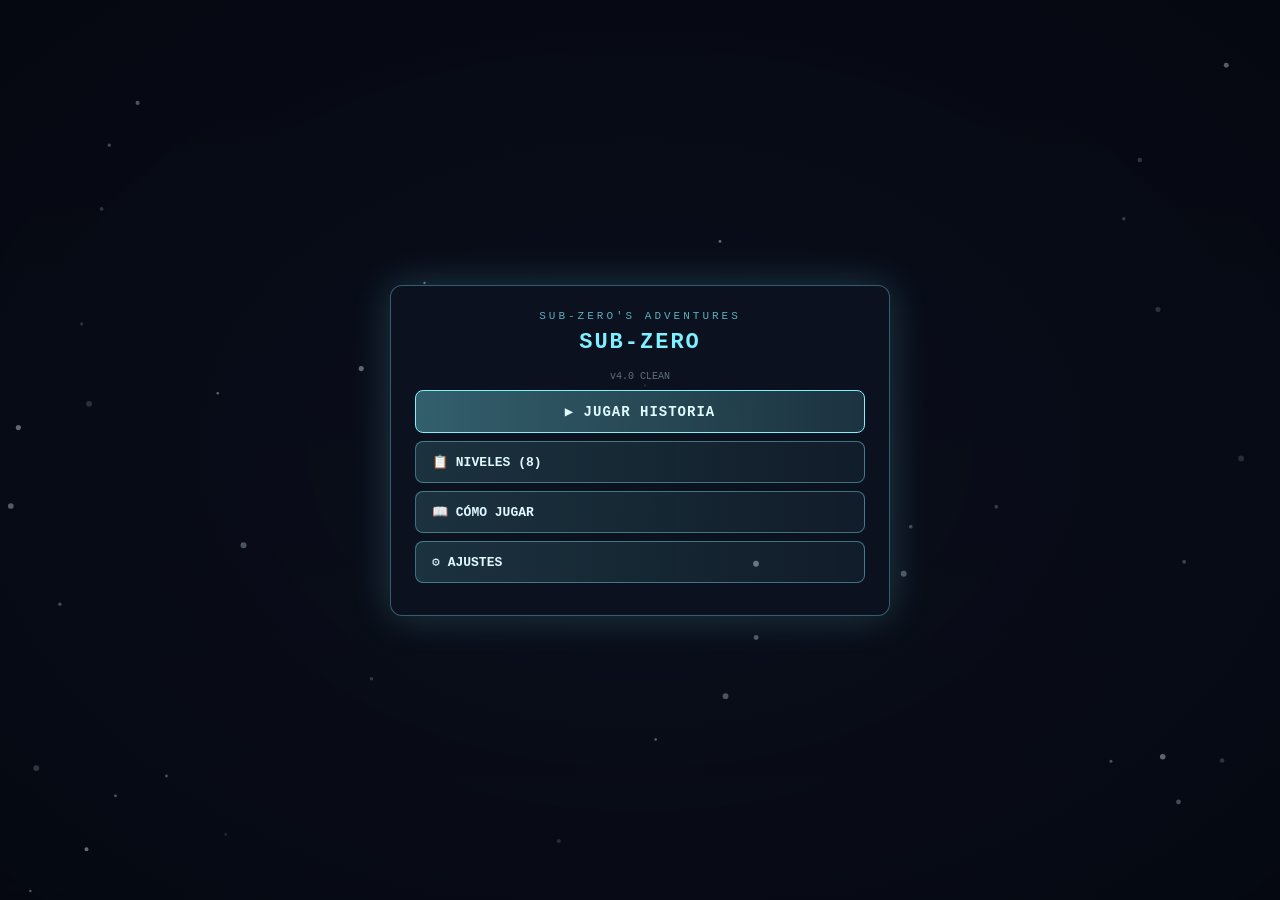
==== subzero_v4.html @ 94a15657 "update" ====
<!DOCTYPE html>
<html lang="es">
<head>
<meta charset="UTF-8">
<meta name="viewport" content="width=device-width, initial-scale=1, maximum-scale=1, user-scalable=no">
<title>Sub-Zero's v4.0 CLEAN</title>
<style>
  * { box-sizing: border-box; margin: 0; padding: 0; -webkit-tap-highlight-color: transparent; }
  html, body { width: 100%; height: 100%; overflow: hidden; background: #0a0e1a; color: #e0fbff; font-family: 'Courier New', monospace; user-select: none; -webkit-user-select: none; touch-action: none; }

  /* === CANVAS DEL JUEGO === */
  #canvas-wrapper { position: fixed; inset: 0; z-index: 1; }
  #gameCanvas { display: block; width: 100%; height: 100%; background: linear-gradient(180deg, #0a1428 0%, #13223f 60%, #1a2a4a 100%); }

  /* === HUD SUPERIOR === */
  #hud { position: fixed; top: 0; left: 0; right: 0; z-index: 10; padding: 8px 12px; background: linear-gradient(180deg, rgba(10,14,26,0.85), rgba(10,14,26,0)); display: none; justify-content: space-between; align-items: center; gap: 10px; font-size: 11px; pointer-events: none; }
  #hud > div { background: rgba(13,19,32,0.7); padding: 5px 10px; border-radius: 6px; border: 1px solid rgba(126,240,255,0.25); }
  #hud-hp { color: #4ecca3; font-weight: 900; }
  #hud-wave { color: #e0fbff; }
  #hud-enemies { color: #ffcc00; }
  #hud-progress { color: #e0fbff; }
  #hud-score { color: #ffd700; font-weight: 900; }
  #btn-pause { position: fixed; top: 8px; right: 8px; z-index: 20; background: rgba(13,19,32,0.85); color: #e0fbff; border: 1px solid rgba(126,240,255,0.4); border-radius: 6px; padding: 6px 12px; font-family: inherit; font-weight: 900; cursor: pointer; display: none; }

  /* === CONTROLES TACTILES === */
  #controls { position: fixed; bottom: 0; left: 0; right: 0; z-index: 10; padding: 10px; display: none; justify-content: space-between; align-items: flex-end; gap: 10px; pointer-events: none; }
  #controls > div { pointer-events: auto; }
  .ps-btn { width: 58px; height: 58px; border-radius: 50%; background: rgba(13,19,32,0.85); border: 2px solid rgba(126,240,255,0.5); color: #e0fbff; font-weight: 900; font-size: 20px; cursor: pointer; touch-action: none; font-family: inherit; }
  .ps-btn:active { background: rgba(126,240,255,0.3); }
  .dpad { display: grid; grid-template-columns: repeat(3, 48px); grid-template-rows: repeat(3, 48px); gap: 4px; }
  .dpad .ps-btn { width: 48px; height: 48px; border-radius: 10px; font-size: 16px; }
  .dpad .ps-btn:nth-child(1) { grid-column: 2; grid-row: 1; }
  .dpad .ps-btn:nth-child(2) { grid-column: 1; grid-row: 2; }
  .dpad .ps-btn:nth-child(3) { grid-column: 3; grid-row: 2; }
  .dpad .ps-btn:nth-child(4) { grid-column: 2; grid-row: 3; }
  .actions { display: grid; grid-template-columns: repeat(2, 58px); gap: 8px; }
  .actions .ps-btn:nth-child(1) { background: rgba(126,240,255,0.25); border-color: #7ef0ff; }
  .actions .ps-btn:nth-child(2) { background: rgba(255,76,76,0.2); border-color: #ff6b6b; }
  .actions .ps-btn:nth-child(3) { background: rgba(126,240,255,0.25); border-color: #7ef0ff; }
  .actions .ps-btn:nth-child(4) { background: rgba(255,215,0,0.2); border-color: #ffd700; }

  /* === STICK ANALOGICO === */
  #analog-base { position: fixed; bottom: 30px; left: 30px; width: 120px; height: 120px; border-radius: 50%; background: rgba(13,19,32,0.5); border: 2px solid rgba(126,240,255,0.3); z-index: 10; display: none; touch-action: none; }
  #analog-stick { position: absolute; top: 50%; left: 50%; width: 56px; height: 56px; border-radius: 50%; background: rgba(126,240,255,0.5); border: 2px solid #7ef0ff; transform: translate(-50%, -50%); pointer-events: none; }
  #analog-base.active { background: rgba(126,240,255,0.2); }

  /* === MENUS OVERLAY === */
  .menu-overlay { position: fixed; inset: 0; z-index: 100; background: radial-gradient(ellipse at center, rgba(10,14,26,0.92), rgba(5,8,16,0.98)); display: none; align-items: center; justify-content: center; padding: 20px; overflow-y: auto; }
  .menu-overlay.active { display: flex; }
  .menu-card { background: rgba(13,19,32,0.92); border: 1px solid rgba(126,240,255,0.35); border-radius: 12px; padding: 24px; max-width: 500px; width: 100%; max-height: 85vh; overflow-y: auto; box-shadow: 0 0 40px rgba(126,240,255,0.2); }
  .menu-card h2 { color: #7ef0ff; font-size: 22px; margin-bottom: 16px; text-align: center; letter-spacing: 2px; }
  .menu-card p, .menu-card li { font-size: 12px; line-height: 1.6; color: #c8d6e5; margin-bottom: 8px; }
  .menu-card ul { padding-left: 20px; margin-bottom: 12px; }
  .btn-premium { display: block; width: 100%; padding: 12px 16px; margin: 8px 0; background: linear-gradient(90deg, rgba(126,240,255,0.15), rgba(126,240,255,0.05)); color: #e0fbff; border: 1px solid rgba(126,240,255,0.4); border-radius: 8px; font-family: inherit; font-weight: 700; font-size: 13px; cursor: pointer; text-align: left; transition: all 0.15s; }
  .btn-premium:hover, .btn-premium:active { background: linear-gradient(90deg, rgba(126,240,255,0.3), rgba(126,240,255,0.1)); border-color: #7ef0ff; box-shadow: 0 0 20px rgba(126,240,255,0.3); }
  .btn-premium.primary { background: linear-gradient(90deg, rgba(126,240,255,0.35), rgba(126,240,255,0.15)); border-color: #7ef0ff; text-align: center; font-size: 14px; letter-spacing: 1px; }
  .btn-premium.danger { background: linear-gradient(90deg, rgba(255,76,76,0.25), rgba(255,76,76,0.1)); border-color: #ff6b6b; color: #ffcccc; text-align: center; }
  .menu-subtitle { text-align: center; color: #7ef0ff; font-size: 11px; letter-spacing: 3px; margin-bottom: 8px; opacity: 0.7; }
  .menu-version { text-align: center; color: rgba(224,251,255,0.4); font-size: 10px; margin-top: 8px; }

  /* === CANVAS DE NIEVE DEL MENU === */
  #menu-snow-canvas { position: absolute; inset: 0; width: 100%; height: 100%; pointer-events: none; opacity: 0.6; }

  /* === GRID DE NIVELES === */
  #level-grid { display: grid; gap: 8px; }

  /* === GAMEOVER === */
  #menu-gameover .menu-card { border-color: rgba(255,76,76,0.5); box-shadow: 0 0 40px rgba(255,76,76,0.3); }
  #menu-gameover h2 { color: #ff4444; font-size: 28px; }
  #gameover-score { color: #7ef0ff; font-size: 16px; text-align: center; margin: 16px 0; }

  /* === VERSION BADGE === */
  #version-badge { position: fixed; bottom: 6px; left: 8px; z-index: 50; color: rgba(126,240,255,0.4); font-size: 10px; pointer-events: none; }

  /* === AJUSTES === */
  .settings-row { display: flex; align-items: center; gap: 10px; margin: 12px 0; }
  .settings-row label { flex: 0 0 120px; color: #e0fbff; font-size: 12px; }
  .settings-row input[type="range"] { flex: 1; }
  .settings-row .val { flex: 0 0 40px; text-align: right; color: #7ef0ff; font-weight: 900; }

  /* === RESPONSIVE === */
  @media (max-width: 480px) {
    .ps-btn { width: 52px; height: 52px; font-size: 18px; }
    .dpad .ps-btn { width: 44px; height: 44px; }
    .actions .ps-btn { width: 52px; height: 52px; }
    #analog-base { width: 100px; height: 100px; }
    #analog-stick { width: 48px; height: 48px; }
    .menu-card { padding: 16px; }
    .menu-card h2 { font-size: 18px; }
  }
</style>
</head>
<body>

<!-- === CANVAS DEL JUEGO === -->
<div id="canvas-wrapper">
  <canvas id="gameCanvas"></canvas>
</div>

<!-- === HUD SUPERIOR === -->
<div id="hud">
  <div>❤ <span id="hud-hp">100</span></div>
  <div>OLEADA <span id="hud-wave">0/3</span></div>
  <div>ENEMIGOS <span id="hud-enemies">0/0</span></div>
  <div>PROGRESO <span id="hud-progress">0%</span></div>
  <div>SCORE <span id="hud-score">0</span></div>
</div>
<button id="btn-pause">⏸ PAUSA</button>

<!-- === CONTROLES TACTILES (botones) === -->
<div id="controls">
  <div class="dpad">
    <button class="ps-btn" id="btn-up">▲</button>
    <button class="ps-btn" id="btn-left">◀</button>
    <button class="ps-btn" id="btn-right">▶</button>
    <button class="ps-btn" id="btn-down">▼</button>
  </div>
  <div class="actions">
    <button class="ps-btn" id="btn-jump">△</button>
    <button class="ps-btn" id="btn-ice">❄</button>
    <button class="ps-btn" id="btn-punch">□</button>
    <button class="ps-btn" id="btn-kick">○</button>
  </div>
</div>

<!-- === STICK ANALOGICO === -->
<div id="analog-base">
  <div id="analog-stick"></div>
</div>

<!-- === VERSION BADGE === -->
<div id="version-badge">v4.0 CLEAN</div>

<!-- ============================================ -->
<!-- === MENUS === -->
<!-- ============================================ -->

<!-- MENU PRINCIPAL -->
<div id="menu-main" class="menu-overlay">
  <canvas id="menu-snow-canvas"></canvas>
  <div class="menu-card">
    <div class="menu-subtitle" id="menu-version">SUB-ZERO'S ADVENTURES</div>
    <h2>SUB-ZERO</h2>
    <div class="menu-version">v<span id="vb-main">4.0</span> CLEAN</div>
    <button class="btn-premium primary" id="btn-play">▶ JUGAR HISTORIA</button>
    <button class="btn-premium" id="btn-levels">📋 NIVELES (<span id="level-count">8</span>)</button>
    <button class="btn-premium" id="btn-how">📖 CÓMO JUGAR</button>
    <button class="btn-premium" id="btn-settings">⚙ AJUSTES</button>
  </div>
</div>

<!-- MENU NIVELES -->
<div id="menu-levels" class="menu-overlay">
  <div class="menu-card">
    <h2>SELECCIONAR NIVEL</h2>
    <div id="level-grid"></div>
    <button class="btn-premium" id="btn-levels-back">← VOLVER</button>
  </div>
</div>

<!-- MENU HISTORIA (antes de empezar nivel) -->
<div id="menu-story" class="menu-overlay">
  <div class="menu-card">
    <h2 id="story-title">—</h2>
    <p id="story-sub" style="color:#7ef0ff; font-style:italic;"></p>
    <p id="story-text" style="margin:16px 0;"></p>
    <p id="story-boss" style="color:#ffd700; font-weight:900;"></p>
    <p id="story-meta" style="font-size:10px; color:rgba(224,251,255,0.5); margin-top:12px;"></p>
    <button class="btn-premium primary" id="btn-start-level">▶ COMENZAR</button>
    <button class="btn-premium" id="btn-story-back">← VOLVER</button>
  </div>
</div>

<!-- MENU PAUSA -->
<div id="menu-pause" class="menu-overlay">
  <div class="menu-card">
    <h2 id="pause-title">PAUSA</h2>
    <button class="btn-premium primary" id="btn-resume">▶ CONTINUAR</button>
    <button class="btn-premium" id="btn-save">💾 GUARDAR</button>
    <button class="btn-premium danger" id="btn-exit">⏏ SALIR AL MENÚ</button>
  </div>
</div>

<!-- MENU GAME OVER -->
<div id="menu-gameover" class="menu-overlay">
  <div class="menu-card">
    <h2>☠ GAME OVER ☠</h2>
    <div id="gameover-score">SCORE FINAL: 0 pts</div>
    <button class="btn-premium primary" id="btn-retry">▶ REINTENTAR NIVEL</button>
    <button class="btn-premium" id="btn-gameover-exit">⏏ SALIR AL MENÚ</button>
  </div>
</div>

<!-- MENU COMO JUGAR -->
<div id="menu-howtoplay" class="menu-overlay">
  <div class="menu-card">
    <h2>CÓMO JUGAR</h2>
    <ul>
      <li><b>Mover:</b> D-pad, stick analógico, o WASD / flechas</li>
      <li><b>Puño:</b> botón □ o tecla J</li>
      <li><b>Patada:</b> botón ○ o tecla K</li>
      <li><b>Saltar:</b> botón △ o Espacio</li>
      <li><b>Hielo:</b> botón ❄ o tecla I — mantén para cargar, suelta y toca un enemigo para apuntar, luego ❄ otra vez para disparar</li>
      <li><b>Apuntar hielo:</b> toca un enemigo en pantalla para bloquear</li>
    </ul>
    <p>Versión <span id="vb-how">4.0</span> CLEAN — Build limpia sin bugs conocidos.</p>
    <button class="btn-premium" id="btn-how-back">← VOLVER</button>
  </div>
</div>

<!-- MENU AJUSTES -->
<div id="menu-settings" class="menu-overlay">
  <div class="menu-card">
    <h2>AJUSTES</h2>
    <div class="settings-row">
      <label>Opacidad controles</label>
      <input type="range" id="opacity-slider" min="20" max="100" step="1" value="85">
      <span class="val" id="opacity-value">85%</span>
    </div>
    <button class="btn-premium" id="btn-settings-back">← VOLVER</button>
  </div>
</div>

<!-- ============================================ -->
<!-- === SCRIPTS === -->
<!-- ============================================ -->
<script>
// ============================================================
// v4.0 CLEAN — Parte 1: config + estado + menus + input básico
// ============================================================

// === CONFIG BASICA (se completa en Parte 2 con Z1) ===
const GAME_VERSION = "4.0";
const GAME_SPEED = 0.4;

// Niveles placeholder (en Parte 2 se inyecta Z1 completo con LEVELS)
const LEVELS = [
  { id:0, name:"🎨 MODO EDICION", isEditor:true, enemyCount:0, enemyTypes:[], worldWidth:3600, boss:"Ninguno", bossTitle:"Modo Seguro", subtitle:"Laboratorio", story:"Ajusta sprites." },
  { id:1, name:"Calles de la Ciudad", subtitle:"El Frio Amanece", boss:"Kano", bossTitle:"Lider del Dragon Negro", story:"Rastreando a Kano.", enemyCount:12, enemyTypes:["thug","thug_gun","ninja"], worldWidth:3200 },
];

// === ESTADO GLOBAL ===
const keys = { left:false, right:false, up:false, down:false };
let currentState = "MENU";   // MENU | STORY | PLAYING | PAUSED | GAMEOVER
let isPaused = false;
let currentLevel = 0;
let gameLoopStarted = false;
let lastFrameTime = 0;
let frameDt = 16;
let ts = 1;

// === NAVEGACION DE MENUS ===
function showMenu(id) {
  document.querySelectorAll('.menu-overlay').forEach(m => m.classList.remove('active'));
  const el = document.getElementById('menu-' + id);
  if (el) el.classList.add('active');
  currentState = 'MENU';
  // Ocultar HUD y controles si estamos en menu
  const hud = document.getElementById('hud');
  const controls = document.getElementById('controls');
  const analog = document.getElementById('analog-base');
  const btnPause = document.getElementById('btn-pause');
  if (hud) hud.style.display = 'none';
  if (controls) controls.style.display = 'none';
  if (analog) analog.style.display = 'none';
  if (btnPause) btnPause.style.display = 'none';
}

function hideAllMenus() {
  document.querySelectorAll('.menu-overlay').forEach(m => m.classList.remove('active'));
}

// === NIEVE DEL MENU ===
let menuSnowRunning = false;
let menuSnowRaf = 0;
let menuSnowParticles = [];

function initWinterMenu() {
  const canvas = document.getElementById('menu-snow-canvas');
  if (!canvas) return;
  const ctx = canvas.getContext('2d');
  function resize() {
    const r = canvas.getBoundingClientRect();
    canvas.width = r.width;
    canvas.height = r.height;
  }
  resize();
  window.addEventListener('resize', resize);
  menuSnowParticles = [];
  for (let i = 0; i < 40; i++) {
    menuSnowParticles.push({
      x: Math.random() * canvas.width,
      y: Math.random() * canvas.height,
      r: 1 + Math.random() * 2,
      speed: 0.3 + Math.random() * 1.2,
      drift: (Math.random() - 0.5) * 0.6,
      opacity: 0.2 + Math.random() * 0.5
    });
  }
  menuSnowRunning = true;
  function loop() {
    if (!menuSnowRunning) return;
    ctx.clearRect(0, 0, canvas.width, canvas.height);
    for (const p of menuSnowParticles) {
      p.y += p.speed;
      p.x += p.drift + Math.sin(p.y * 0.01) * 0.3;
      if (p.y > canvas.height + 10) {
        p.y = -10;
        p.x = Math.random() * canvas.width;
      }
      ctx.globalAlpha = p.opacity;
      ctx.fillStyle = '#e6fbff';
      ctx.beginPath();
      ctx.arc(p.x, p.y, p.r, 0, Math.PI * 2);
      ctx.fill();
    }
    ctx.globalAlpha = 1;
    menuSnowRaf = requestAnimationFrame(loop);
  }
  loop();
}

function stopWinterMenu() {
  menuSnowRunning = false;
  if (menuSnowRaf) cancelAnimationFrame(menuSnowRaf);
}

// === INPUT TECLADO ===
document.addEventListener('keydown', function(e) {
  if (e.key === 'a' || e.key === 'ArrowLeft') keys.left = true;
  if (e.key === 'd' || e.key === 'ArrowRight') keys.right = true;
  if (e.key === 'w' || e.key === 'ArrowUp') keys.up = true;
  if (e.key === 's' || e.key === 'ArrowDown') keys.down = true;
  if (e.code === 'Escape') {
    if (currentState === 'PLAYING' && !isPaused) {
      isPaused = true;
      showMenu('pause');
    } else if (currentState === 'MENU' && isPaused) {
      // no-op
    }
  }
});
document.addEventListener('keyup', function(e) {
  if (e.key === 'a' || e.key === 'ArrowLeft') keys.left = false;
  if (e.key === 'd' || e.key === 'ArrowRight') keys.right = false;
  if (e.key === 'w' || e.key === 'ArrowUp') keys.up = false;
  if (e.key === 's' || e.key === 'ArrowDown') keys.down = false;
});

// === INPUT TACTIL — botones (Pointer Events) ===
function bindActionBtn(id, keyName) {
  const el = document.getElementById(id);
  if (!el) return;
  const down = (e) => { e.preventDefault(); keys[keyName] = true; };
  const up   = (e) => { e.preventDefault(); keys[keyName] = false; };
  el.addEventListener('pointerdown', down);
  el.addEventListener('pointerup', up);
  el.addEventListener('pointercancel', up);
  el.addEventListener('pointerleave', up);
}
bindActionBtn('btn-up', 'up');
bindActionBtn('btn-down', 'down');
bindActionBtn('btn-left', 'left');
bindActionBtn('btn-right', 'right');

// Botones de ataque/salto/hielo — placeholder, se conectan en Parte 2
['btn-punch','btn-kick','btn-jump','btn-ice'].forEach(id => {
  const el = document.getElementById(id);
  if (!el) return;
  el.addEventListener('pointerdown', (e) => {
    e.preventDefault();
    console.log('Action pressed:', id);
  });
});

// === STICK ANALOGICO ===
(function() {
  const base = document.getElementById('analog-base');
  const stick = document.getElementById('analog-stick');
  if (!base || !stick) return;
  let active = false;
  let center = { x: 0, y: 0 };
  const maxDist = 40;

  function getCenter() {
    const r = base.getBoundingClientRect();
    return { x: r.left + r.width / 2, y: r.top + r.height / 2 };
  }
  function setKeysFromVector(v) {
    keys.left = v.x < -0.3;
    keys.right = v.x > 0.3;
    keys.up = v.y < -0.3;
    keys.down = v.y > 0.3;
  }
  function start(e) {
    e.preventDefault();
    active = true;
    base.classList.add('active');
    center = getCenter();
    update(e);
  }
  function update(e) {
    if (!active) return;
    const cx = e.clientX, cy = e.clientY;
    let dx = cx - center.x, dy = cy - center.y;
    const dist = Math.sqrt(dx * dx + dy * dy);
    if (dist > maxDist) {
      const ang = Math.atan2(dy, dx);
      dx = Math.cos(ang) * maxDist;
      dy = Math.sin(ang) * maxDist;
    }
    stick.style.transform = `translate(calc(-50% + ${dx}px), calc(-50% + ${dy}px))`;
    setKeysFromVector({ x: dx / maxDist, y: dy / maxDist });
  }
  function end(e) {
    e.preventDefault();
    active = false;
    base.classList.remove('active');
    stick.style.transform = 'translate(-50%, -50%)';
    setKeysFromVector({ x: 0, y: 0 });
  }
  base.addEventListener('pointerdown', start);
  base.addEventListener('pointermove', update);
  base.addEventListener('pointerup', end);
  base.addEventListener('pointercancel', end);
  base.addEventListener('pointerleave', end);
})();

// === GRID DE NIVELES ===
function buildLevelGrid() {
  const grid = document.getElementById('level-grid');
  if (!grid) return;
  grid.innerHTML = '';
  let displayNum = 1;
  LEVELS.forEach((lvl, i) => {
    if (lvl.isEditor) return;
    const b = document.createElement('button');
    b.className = 'btn-premium';
    b.innerHTML = `<div style="font-weight:800;color:#7ef0ff">${displayNum}. ${lvl.name}</div>
                   <div style="font-size:9px;opacity:0.55;margin-top:3px">${lvl.subtitle} • Jefe: ${lvl.boss}</div>`;
    b.addEventListener('click', () => {
      currentLevel = i;
      const stTitle = document.getElementById('story-title');
      const stSub = document.getElementById('story-sub');
      const stText = document.getElementById('story-text');
      const stBoss = document.getElementById('story-boss');
      if (stTitle) stTitle.textContent = lvl.name;
      if (stSub) stSub.textContent = lvl.subtitle;
      if (stText) stText.textContent = lvl.story;
      if (stBoss) stBoss.textContent = 'JEFE: ' + lvl.boss + ' - ' + lvl.bossTitle;
      showMenu('story');
    });
    grid.appendChild(b);
    displayNum++;
  });
  const countEl = document.getElementById('level-count');
  if (countEl) countEl.textContent = displayNum - 1;
}

// === EVENTOS DE BOTONES DEL MENU ===
document.getElementById('btn-play').addEventListener('click', () => {
  currentLevel = 1;
  showMenu('story');
  const lvl = LEVELS[1];
  const stTitle = document.getElementById('story-title');
  const stSub = document.getElementById('story-sub');
  const stText = document.getElementById('story-text');
  const stBoss = document.getElementById('story-boss');
  if (stTitle) stTitle.textContent = lvl.name;
  if (stSub) stSub.textContent = lvl.subtitle;
  if (stText) stText.textContent = lvl.story;
  if (stBoss) stBoss.textContent = 'JEFE: ' + lvl.boss + ' - ' + lvl.bossTitle;
});
document.getElementById('btn-levels').addEventListener('click', () => { buildLevelGrid(); showMenu('levels'); });
document.getElementById('btn-how').addEventListener('click', () => showMenu('howtoplay'));
document.getElementById('btn-settings').addEventListener('click', () => showMenu('settings'));
document.getElementById('btn-levels-back').addEventListener('click', () => showMenu('main'));
document.getElementById('btn-story-back').addEventListener('click', () => showMenu('main'));
document.getElementById('btn-how-back').addEventListener('click', () => showMenu('main'));
document.getElementById('btn-settings-back').addEventListener('click', () => showMenu('main'));

// COMENZAR nivel (placeholder — en Parte 2 arranca el loop)
document.getElementById('btn-start-level').addEventListener('click', () => {
  hideAllMenus();
  currentState = 'PLAYING';
  isPaused = false;
  document.getElementById('hud').style.display = 'flex';
  document.getElementById('controls').style.display = 'flex';
  document.getElementById('analog-base').style.display = 'block';
  document.getElementById('btn-pause').style.display = 'block';
  console.log('PLAYING — nivel', currentLevel);
});

// PAUSA
document.getElementById('btn-pause').addEventListener('click', () => {
  if (currentState === 'PLAYING' && !isPaused) {
    isPaused = true;
    showMenu('pause');
    currentState = 'PAUSED';
  }
});
document.getElementById('btn-resume').addEventListener('click', () => {
  hideAllMenus();
  isPaused = false;
  currentState = 'PLAYING';
  document.getElementById('hud').style.display = 'flex';
  document.getElementById('controls').style.display = 'flex';
  document.getElementById('analog-base').style.display = 'block';
  document.getElementById('btn-pause').style.display = 'block';
});
document.getElementById('btn-exit').addEventListener('click', () => {
  showMenu('main');
  isPaused = false;
});
document.getElementById('btn-save').addEventListener('click', () => {
  alert('Guardado (placeholder)');
});

// GAME OVER
document.getElementById('btn-retry').addEventListener('click', () => {
  hideAllMenus();
  currentState = 'PLAYING';
  isPaused = false;
  document.getElementById('hud').style.display = 'flex';
  document.getElementById('controls').style.display = 'flex';
  document.getElementById('analog-base').style.display = 'block';
  document.getElementById('btn-pause').style.display = 'block';
});
document.getElementById('btn-gameover-exit').addEventListener('click', () => {
  showMenu('main');
});

// === OPACIDAD DE CONTROLES ===
const opacitySlider = document.getElementById('opacity-slider');
const opacityValue = document.getElementById('opacity-value');
if (opacitySlider) {
  opacitySlider.addEventListener('input', (e) => {
    const v = parseInt(e.target.value);
    if (opacityValue) opacityValue.textContent = v + '%';
    const opacity = v / 100;
    const controls = document.getElementById('controls');
    const analog = document.getElementById('analog-base');
    if (controls) controls.style.opacity = opacity;
    if (analog) analog.style.opacity = opacity;
    try { localStorage.setItem('sz_controls_opacity', v); } catch (e) {}
  });
}
// Cargar opacidad guardada
try {
  const saved = localStorage.getItem('sz_controls_opacity');
  if (saved && opacitySlider) {
    opacitySlider.value = saved;
    opacitySlider.dispatchEvent(new Event('input'));
  }
} catch (e) {}

// === ARRANQUE ===
document.addEventListener('DOMContentLoaded', () => {
  // Version badges
  ['vb-main', 'vb-how'].forEach(id => {
    const el = document.getElementById(id);
    if (el) el.textContent = GAME_VERSION;
  });
  const badge = document.getElementById('version-badge');
  if (badge) badge.textContent = 'v' + GAME_VERSION + ' CLEAN';
  document.title = "Sub-Zero's v" + GAME_VERSION;
  showMenu('main');
  initWinterMenu();
});
</script>

<!-- === MARCADOR: GAME CORE (se inyecta en Parte 2) === -->
<!-- TODO: Z1 completa (SPRITE_CONFIG, ENEMY_SPRITE_CONFIG, ENEMY_CONFIGS, BOSS_CONFIGS, cityBgImg) -->
<!-- TODO: loop con delta time, render, fisicas, input de combate -->
<!-- TODO: enemigos, waves, jefe, crates, pickups -->
<!-- TODO: spritesheets, efectos, Game Over logic -->

</body>
</html>
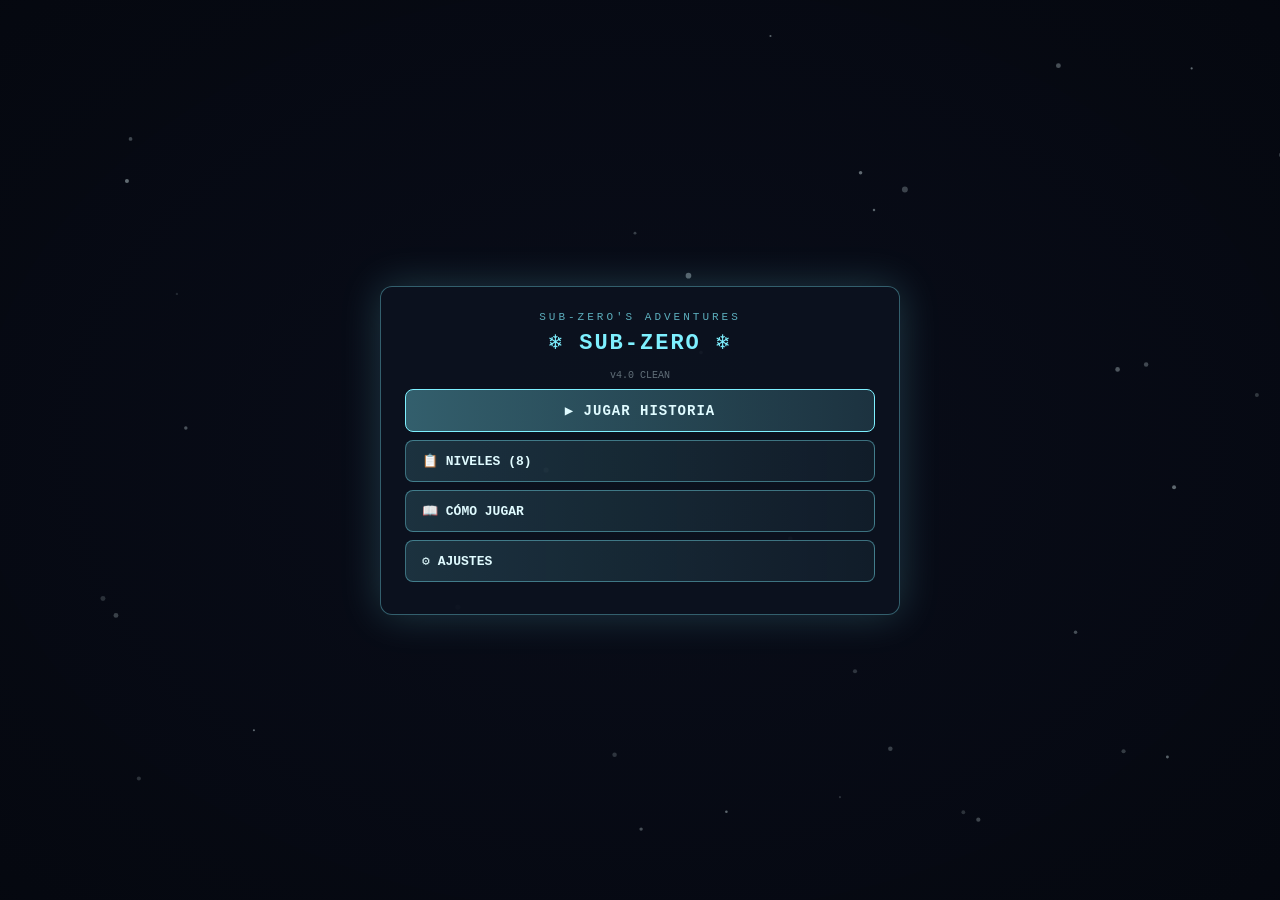
==== commit bfdc41ac: "update subzero_v4.html" ====
--- a/subzero_v4.html
+++ b/subzero_v4.html
@@ -3,577 +3,525 @@
 <head>
 <meta charset="UTF-8">
 <meta name="viewport" content="width=device-width, initial-scale=1, maximum-scale=1, user-scalable=no">
-<title>Sub-Zero's v4.0 CLEAN</title>
+<title>Sub-Zero's v4.0</title>
 <style>
-  * { box-sizing: border-box; margin: 0; padding: 0; -webkit-tap-highlight-color: transparent; }
-  html, body { width: 100%; height: 100%; overflow: hidden; background: #0a0e1a; color: #e0fbff; font-family: 'Courier New', monospace; user-select: none; -webkit-user-select: none; touch-action: none; }
-
-  /* === CANVAS DEL JUEGO === */
-  #canvas-wrapper { position: fixed; inset: 0; z-index: 1; }
-  #gameCanvas { display: block; width: 100%; height: 100%; background: linear-gradient(180deg, #0a1428 0%, #13223f 60%, #1a2a4a 100%); }
-
-  /* === HUD SUPERIOR === */
-  #hud { position: fixed; top: 0; left: 0; right: 0; z-index: 10; padding: 8px 12px; background: linear-gradient(180deg, rgba(10,14,26,0.85), rgba(10,14,26,0)); display: none; justify-content: space-between; align-items: center; gap: 10px; font-size: 11px; pointer-events: none; }
-  #hud > div { background: rgba(13,19,32,0.7); padding: 5px 10px; border-radius: 6px; border: 1px solid rgba(126,240,255,0.25); }
-  #hud-hp { color: #4ecca3; font-weight: 900; }
-  #hud-wave { color: #e0fbff; }
-  #hud-enemies { color: #ffcc00; }
-  #hud-progress { color: #e0fbff; }
-  #hud-score { color: #ffd700; font-weight: 900; }
-  #btn-pause { position: fixed; top: 8px; right: 8px; z-index: 20; background: rgba(13,19,32,0.85); color: #e0fbff; border: 1px solid rgba(126,240,255,0.4); border-radius: 6px; padding: 6px 12px; font-family: inherit; font-weight: 900; cursor: pointer; display: none; }
-
-  /* === CONTROLES TACTILES === */
-  #controls { position: fixed; bottom: 0; left: 0; right: 0; z-index: 10; padding: 10px; display: none; justify-content: space-between; align-items: flex-end; gap: 10px; pointer-events: none; }
-  #controls > div { pointer-events: auto; }
-  .ps-btn { width: 58px; height: 58px; border-radius: 50%; background: rgba(13,19,32,0.85); border: 2px solid rgba(126,240,255,0.5); color: #e0fbff; font-weight: 900; font-size: 20px; cursor: pointer; touch-action: none; font-family: inherit; }
-  .ps-btn:active { background: rgba(126,240,255,0.3); }
-  .dpad { display: grid; grid-template-columns: repeat(3, 48px); grid-template-rows: repeat(3, 48px); gap: 4px; }
-  .dpad .ps-btn { width: 48px; height: 48px; border-radius: 10px; font-size: 16px; }
-  .dpad .ps-btn:nth-child(1) { grid-column: 2; grid-row: 1; }
-  .dpad .ps-btn:nth-child(2) { grid-column: 1; grid-row: 2; }
-  .dpad .ps-btn:nth-child(3) { grid-column: 3; grid-row: 2; }
-  .dpad .ps-btn:nth-child(4) { grid-column: 2; grid-row: 3; }
-  .actions { display: grid; grid-template-columns: repeat(2, 58px); gap: 8px; }
-  .actions .ps-btn:nth-child(1) { background: rgba(126,240,255,0.25); border-color: #7ef0ff; }
-  .actions .ps-btn:nth-child(2) { background: rgba(255,76,76,0.2); border-color: #ff6b6b; }
-  .actions .ps-btn:nth-child(3) { background: rgba(126,240,255,0.25); border-color: #7ef0ff; }
-  .actions .ps-btn:nth-child(4) { background: rgba(255,215,0,0.2); border-color: #ffd700; }
-
-  /* === STICK ANALOGICO === */
-  #analog-base { position: fixed; bottom: 30px; left: 30px; width: 120px; height: 120px; border-radius: 50%; background: rgba(13,19,32,0.5); border: 2px solid rgba(126,240,255,0.3); z-index: 10; display: none; touch-action: none; }
-  #analog-stick { position: absolute; top: 50%; left: 50%; width: 56px; height: 56px; border-radius: 50%; background: rgba(126,240,255,0.5); border: 2px solid #7ef0ff; transform: translate(-50%, -50%); pointer-events: none; }
-  #analog-base.active { background: rgba(126,240,255,0.2); }
-
-  /* === MENUS OVERLAY === */
-  .menu-overlay { position: fixed; inset: 0; z-index: 100; background: radial-gradient(ellipse at center, rgba(10,14,26,0.92), rgba(5,8,16,0.98)); display: none; align-items: center; justify-content: center; padding: 20px; overflow-y: auto; }
-  .menu-overlay.active { display: flex; }
-  .menu-card { background: rgba(13,19,32,0.92); border: 1px solid rgba(126,240,255,0.35); border-radius: 12px; padding: 24px; max-width: 500px; width: 100%; max-height: 85vh; overflow-y: auto; box-shadow: 0 0 40px rgba(126,240,255,0.2); }
-  .menu-card h2 { color: #7ef0ff; font-size: 22px; margin-bottom: 16px; text-align: center; letter-spacing: 2px; }
-  .menu-card p, .menu-card li { font-size: 12px; line-height: 1.6; color: #c8d6e5; margin-bottom: 8px; }
-  .menu-card ul { padding-left: 20px; margin-bottom: 12px; }
-  .btn-premium { display: block; width: 100%; padding: 12px 16px; margin: 8px 0; background: linear-gradient(90deg, rgba(126,240,255,0.15), rgba(126,240,255,0.05)); color: #e0fbff; border: 1px solid rgba(126,240,255,0.4); border-radius: 8px; font-family: inherit; font-weight: 700; font-size: 13px; cursor: pointer; text-align: left; transition: all 0.15s; }
-  .btn-premium:hover, .btn-premium:active { background: linear-gradient(90deg, rgba(126,240,255,0.3), rgba(126,240,255,0.1)); border-color: #7ef0ff; box-shadow: 0 0 20px rgba(126,240,255,0.3); }
-  .btn-premium.primary { background: linear-gradient(90deg, rgba(126,240,255,0.35), rgba(126,240,255,0.15)); border-color: #7ef0ff; text-align: center; font-size: 14px; letter-spacing: 1px; }
-  .btn-premium.danger { background: linear-gradient(90deg, rgba(255,76,76,0.25), rgba(255,76,76,0.1)); border-color: #ff6b6b; color: #ffcccc; text-align: center; }
-  .menu-subtitle { text-align: center; color: #7ef0ff; font-size: 11px; letter-spacing: 3px; margin-bottom: 8px; opacity: 0.7; }
-  .menu-version { text-align: center; color: rgba(224,251,255,0.4); font-size: 10px; margin-top: 8px; }
-
-  /* === CANVAS DE NIEVE DEL MENU === */
-  #menu-snow-canvas { position: absolute; inset: 0; width: 100%; height: 100%; pointer-events: none; opacity: 0.6; }
-
-  /* === GRID DE NIVELES === */
-  #level-grid { display: grid; gap: 8px; }
-
-  /* === GAMEOVER === */
-  #menu-gameover .menu-card { border-color: rgba(255,76,76,0.5); box-shadow: 0 0 40px rgba(255,76,76,0.3); }
-  #menu-gameover h2 { color: #ff4444; font-size: 28px; }
-  #gameover-score { color: #7ef0ff; font-size: 16px; text-align: center; margin: 16px 0; }
-
-  /* === VERSION BADGE === */
-  #version-badge { position: fixed; bottom: 6px; left: 8px; z-index: 50; color: rgba(126,240,255,0.4); font-size: 10px; pointer-events: none; }
-
-  /* === AJUSTES === */
-  .settings-row { display: flex; align-items: center; gap: 10px; margin: 12px 0; }
-  .settings-row label { flex: 0 0 120px; color: #e0fbff; font-size: 12px; }
-  .settings-row input[type="range"] { flex: 1; }
-  .settings-row .val { flex: 0 0 40px; text-align: right; color: #7ef0ff; font-weight: 900; }
-
-  /* === RESPONSIVE === */
-  @media (max-width: 480px) {
-    .ps-btn { width: 52px; height: 52px; font-size: 18px; }
-    .dpad .ps-btn { width: 44px; height: 44px; }
-    .actions .ps-btn { width: 52px; height: 52px; }
-    #analog-base { width: 100px; height: 100px; }
-    #analog-stick { width: 48px; height: 48px; }
-    .menu-card { padding: 16px; }
-    .menu-card h2 { font-size: 18px; }
-  }
+*{box-sizing:border-box;margin:0;padding:0;-webkit-tap-highlight-color:transparent}
+html,body{width:100%;height:100%;overflow:hidden;background:#0a0e1a;color:#e0fbff;font-family:'Courier New',monospace;user-select:none;-webkit-user-select:none;touch-action:none}
+#canvas-wrapper{position:fixed;inset:0;z-index:1}
+#gameCanvas{display:block;width:100%;height:100%}
+#hud{position:fixed;top:0;left:0;right:0;z-index:10;padding:8px 12px;background:linear-gradient(180deg,rgba(10,14,26,.85),rgba(10,14,26,0));display:none;justify-content:space-between;align-items:center;gap:8px;font-size:11px;pointer-events:none}
+#hud>div{background:rgba(13,19,32,.7);padding:5px 10px;border-radius:6px;border:1px solid rgba(126,240,255,.25)}
+#hud-hp{color:#4ecca3;font-weight:900}#hud-enemies{color:#ffcc00}#hud-score{color:#ffd700;font-weight:900}
+#btn-pause{position:fixed;top:8px;right:8px;z-index:20;background:rgba(13,19,32,.85);color:#e0fbff;border:1px solid rgba(126,240,255,.4);border-radius:6px;padding:6px 12px;font-family:inherit;font-weight:900;cursor:pointer;display:none}
+/* === CONTROLES ESTILO ORIGINAL (circulares PS) === */
+#controls{position:fixed;inset:0;z-index:10;display:none;pointer-events:none}
+.ps-btn{position:absolute;pointer-events:auto;width:86px;height:86px;border-radius:50%;background:radial-gradient(circle at 35% 30%,rgba(72,80,98,.88),rgba(26,30,42,.92));border:1px solid rgba(255,255,255,.14);box-shadow:0 4px 14px rgba(0,0,0,.55),inset 0 2px 6px rgba(255,255,255,.07);font-family:inherit;font-size:30px;font-weight:700;cursor:pointer;touch-action:none}
+.ps-btn:active{filter:brightness(1.5)}
+#btn-ice{right:14%;top:28%;color:#4ecca3}
+#btn-punch{right:25%;top:47%;color:#ff6bd6}
+#btn-kick{right:5%;top:47%;color:#ff6b6b}
+#btn-jump{right:14%;top:66%;color:#7ef0ff}
+#analog-base{position:absolute;left:26px;bottom:26px;width:120px;height:120px;border-radius:50%;background:radial-gradient(circle at 40% 35%,rgba(60,68,86,.8),rgba(18,22,32,.9));border:1px solid rgba(255,255,255,.1);pointer-events:auto;touch-action:none}
+#analog-stick{position:absolute;top:50%;left:50%;width:56px;height:56px;border-radius:50%;background:radial-gradient(circle at 40% 35%,#3d8fa3,#1f5f70);border:2px solid #7ef0ff;transform:translate(-50%,-50%);pointer-events:none}
+/* === MENUS === */
+.menu-overlay{position:fixed;inset:0;z-index:100;background:radial-gradient(ellipse at center,rgba(10,14,26,.93),rgba(5,8,16,.98));display:none;align-items:center;justify-content:center;padding:20px;overflow-y:auto}
+.menu-overlay.active{display:flex}
+.menu-card{position:relative;background:rgba(13,19,32,.92);border:1px solid rgba(126,240,255,.35);border-radius:12px;padding:24px;max-width:520px;width:100%;max-height:85vh;overflow-y:auto;box-shadow:0 0 40px rgba(126,240,255,.2)}
+.menu-card h2{color:#7ef0ff;font-size:22px;margin-bottom:14px;text-align:center;letter-spacing:2px}
+.menu-card p,.menu-card li{font-size:12px;line-height:1.6;color:#c8d6e5;margin-bottom:8px}
+.menu-card ul{padding-left:20px;margin-bottom:12px}
+.btn-premium{display:block;width:100%;padding:12px 16px;margin:8px 0;background:linear-gradient(90deg,rgba(126,240,255,.15),rgba(126,240,255,.05));color:#e0fbff;border:1px solid rgba(126,240,255,.4);border-radius:8px;font-family:inherit;font-weight:700;font-size:13px;cursor:pointer;text-align:left}
+.btn-premium:active{background:rgba(126,240,255,.3);border-color:#7ef0ff}
+.btn-premium.primary{background:linear-gradient(90deg,rgba(126,240,255,.35),rgba(126,240,255,.15));border-color:#7ef0ff;text-align:center;font-size:14px;letter-spacing:1px}
+.btn-premium.danger{background:linear-gradient(90deg,rgba(255,76,76,.25),rgba(255,76,76,.1));border-color:#ff6b6b;color:#ffcccc;text-align:center}
+.menu-subtitle{text-align:center;color:#7ef0ff;font-size:11px;letter-spacing:3px;margin-bottom:6px;opacity:.7}
+.menu-version{text-align:center;color:rgba(224,251,255,.4);font-size:10px;margin-top:8px}
+#menu-snow-canvas{position:absolute;inset:0;width:100%;height:100%;pointer-events:none;opacity:.6}
+#level-grid{display:grid;gap:8px}
+#menu-gameover .menu-card{border-color:rgba(255,76,76,.5);box-shadow:0 0 40px rgba(255,76,76,.3)}
+#menu-gameover h2{color:#ff4444;font-size:26px}
+#menu-victory .menu-card{border-color:rgba(255,215,0,.5);box-shadow:0 0 40px rgba(255,215,0,.3)}
+#menu-victory h2{color:#ffd700;font-size:26px}
+#gameover-score,#victory-score{color:#7ef0ff;font-size:15px;text-align:center;margin:14px 0}
+.settings-row{display:flex;align-items:center;gap:10px;margin:12px 0}
+.settings-row label{flex:0 0 120px;font-size:12px}
+.settings-row input[type=range]{flex:1}
+.settings-row .val{flex:0 0 44px;text-align:right;color:#7ef0ff;font-weight:900}
+@media(max-width:480px){.ps-btn{width:70px;height:70px;font-size:24px}#analog-base{width:104px;height:104px}#analog-stick{width:48px;height:48px}.menu-card{padding:16px}.menu-card h2{font-size:18px}}
 </style>
 </head>
 <body>
-
-<!-- === CANVAS DEL JUEGO === -->
-<div id="canvas-wrapper">
-  <canvas id="gameCanvas"></canvas>
-</div>
-
-<!-- === HUD SUPERIOR === -->
+<div id="canvas-wrapper"><canvas id="gameCanvas"></canvas></div>
 <div id="hud">
   <div>❤ <span id="hud-hp">100</span></div>
+  <div>NIVEL <span id="hud-level">1/8</span></div>
   <div>OLEADA <span id="hud-wave">0/3</span></div>
   <div>ENEMIGOS <span id="hud-enemies">0/0</span></div>
-  <div>PROGRESO <span id="hud-progress">0%</span></div>
   <div>SCORE <span id="hud-score">0</span></div>
 </div>
 <button id="btn-pause">⏸ PAUSA</button>
-
-<!-- === CONTROLES TACTILES (botones) === -->
 <div id="controls">
-  <div class="dpad">
-    <button class="ps-btn" id="btn-up">▲</button>
-    <button class="ps-btn" id="btn-left">◀</button>
-    <button class="ps-btn" id="btn-right">▶</button>
-    <button class="ps-btn" id="btn-down">▼</button>
-  </div>
-  <div class="actions">
-    <button class="ps-btn" id="btn-jump">△</button>
-    <button class="ps-btn" id="btn-ice">❄</button>
-    <button class="ps-btn" id="btn-punch">□</button>
-    <button class="ps-btn" id="btn-kick">○</button>
-  </div>
+  <div id="analog-base"><div id="analog-stick"></div></div>
+  <button class="ps-btn" id="btn-ice">△</button>
+  <button class="ps-btn" id="btn-punch">□</button>
+  <button class="ps-btn" id="btn-kick">○</button>
+  <button class="ps-btn" id="btn-jump">✕</button>
 </div>
 
-<!-- === STICK ANALOGICO === -->
-<div id="analog-base">
-  <div id="analog-stick"></div>
-</div>
-
-<!-- === VERSION BADGE === -->
-<div id="version-badge">v4.0 CLEAN</div>
-
-<!-- ============================================ -->
-<!-- === MENUS === -->
-<!-- ============================================ -->
-
-<!-- MENU PRINCIPAL -->
-<div id="menu-main" class="menu-overlay">
-  <canvas id="menu-snow-canvas"></canvas>
+<div id="menu-main" class="menu-overlay"><canvas id="menu-snow-canvas"></canvas>
   <div class="menu-card">
-    <div class="menu-subtitle" id="menu-version">SUB-ZERO'S ADVENTURES</div>
-    <h2>SUB-ZERO</h2>
-    <div class="menu-version">v<span id="vb-main">4.0</span> CLEAN</div>
+    <div class="menu-subtitle">SUB-ZERO'S ADVENTURES</div>
+    <h2>❄ SUB-ZERO ❄</h2>
+    <div class="menu-version">v4.0 CLEAN</div>
     <button class="btn-premium primary" id="btn-play">▶ JUGAR HISTORIA</button>
-    <button class="btn-premium" id="btn-levels">📋 NIVELES (<span id="level-count">8</span>)</button>
+    <button class="btn-premium" id="btn-levels">📋 NIVELES (8)</button>
     <button class="btn-premium" id="btn-how">📖 CÓMO JUGAR</button>
     <button class="btn-premium" id="btn-settings">⚙ AJUSTES</button>
   </div>
 </div>
+<div id="menu-levels" class="menu-overlay"><div class="menu-card"><h2>SELECCIONAR NIVEL</h2><div id="level-grid"></div><button class="btn-premium" id="btn-levels-back">← VOLVER</button></div></div>
+<div id="menu-story" class="menu-overlay"><div class="menu-card">
+  <h2 id="story-title">—</h2><p id="story-sub" style="color:#7ef0ff;font-style:italic"></p>
+  <p id="story-text" style="margin:14px 0"></p><p id="story-boss" style="color:#ffd700;font-weight:900"></p>
+  <p id="story-meta" style="font-size:10px;color:rgba(224,251,255,.5);margin-top:10px"></p>
+  <button class="btn-premium primary" id="btn-start-level">▶ COMENZAR</button>
+  <button class="btn-premium" id="btn-story-back">← VOLVER</button>
+</div></div>
+<div id="menu-pause" class="menu-overlay"><div class="menu-card"><h2>PAUSA</h2>
+  <button class="btn-premium primary" id="btn-resume">▶ CONTINUAR</button>
+  <button class="btn-premium danger" id="btn-exit">⏏ SALIR AL MENÚ</button>
+</div></div>
+<div id="menu-gameover" class="menu-overlay"><div class="menu-card"><h2>☠ GAME OVER ☠</h2>
+  <div id="gameover-score">SCORE FINAL: 0 pts</div>
+  <button class="btn-premium primary" id="btn-retry">▶ REINTENTAR NIVEL</button>
+  <button class="btn-premium" id="btn-gameover-exit">⏏ SALIR AL MENÚ</button>
+</div></div>
+<div id="menu-victory" class="menu-overlay"><div class="menu-card"><h2>🏆 VICTORIA 🏆</h2>
+  <p style="text-align:center">Noob Saibot ha sido congelado. El linaje de Bi-Han descansa en hielo eterno.</p>
+  <div id="victory-score">SCORE FINAL: 0 pts</div>
+  <button class="btn-premium primary" id="btn-victory-menu">⏏ VOLVER AL MENÚ</button>
+</div></div>
+<div id="menu-howtoplay" class="menu-overlay"><div class="menu-card"><h2>CÓMO JUGAR</h2>
+  <ul>
+    <li><b>Mover:</b> stick analógico o WASD / flechas</li>
+    <li><b>Puño:</b> □ o tecla J — <b>Patada:</b> ○ o tecla K</li>
+    <li><b>Salto:</b> ✕ o Espacio — <b>Hielo:</b> △ o tecla I</li>
+    <li><b>Hielo:</b> mantén △ para cargar; al estar listo, toca un enemigo para apuntar y pulsa △ de nuevo para disparar</li>
+  </ul>
+  <button class="btn-premium" id="btn-how-back">← VOLVER</button>
+</div></div>
+<div id="menu-settings" class="menu-overlay"><div class="menu-card"><h2>AJUSTES</h2>
+  <div class="settings-row"><label>Opacidad controles</label><input type="range" id="opacity-slider" min="20" max="100" value="85"><span class="val" id="opacity-value">85%</span></div>
+  <button class="btn-premium" id="btn-settings-back">← VOLVER</button>
+</div></div>
 
-<!-- MENU NIVELES -->
-<div id="menu-levels" class="menu-overlay">
-  <div class="menu-card">
-    <h2>SELECCIONAR NIVEL</h2>
-    <div id="level-grid"></div>
-    <button class="btn-premium" id="btn-levels-back">← VOLVER</button>
-  </div>
-</div>
-
-<!-- MENU HISTORIA (antes de empezar nivel) -->
-<div id="menu-story" class="menu-overlay">
-  <div class="menu-card">
-    <h2 id="story-title">—</h2>
-    <p id="story-sub" style="color:#7ef0ff; font-style:italic;"></p>
-    <p id="story-text" style="margin:16px 0;"></p>
-    <p id="story-boss" style="color:#ffd700; font-weight:900;"></p>
-    <p id="story-meta" style="font-size:10px; color:rgba(224,251,255,0.5); margin-top:12px;"></p>
-    <button class="btn-premium primary" id="btn-start-level">▶ COMENZAR</button>
-    <button class="btn-premium" id="btn-story-back">← VOLVER</button>
-  </div>
-</div>
-
-<!-- MENU PAUSA -->
-<div id="menu-pause" class="menu-overlay">
-  <div class="menu-card">
-    <h2 id="pause-title">PAUSA</h2>
-    <button class="btn-premium primary" id="btn-resume">▶ CONTINUAR</button>
-    <button class="btn-premium" id="btn-save">💾 GUARDAR</button>
-    <button class="btn-premium danger" id="btn-exit">⏏ SALIR AL MENÚ</button>
-  </div>
-</div>
-
-<!-- MENU GAME OVER -->
-<div id="menu-gameover" class="menu-overlay">
-  <div class="menu-card">
-    <h2>☠ GAME OVER ☠</h2>
-    <div id="gameover-score">SCORE FINAL: 0 pts</div>
-    <button class="btn-premium primary" id="btn-retry">▶ REINTENTAR NIVEL</button>
-    <button class="btn-premium" id="btn-gameover-exit">⏏ SALIR AL MENÚ</button>
-  </div>
-</div>
-
-<!-- MENU COMO JUGAR -->
-<div id="menu-howtoplay" class="menu-overlay">
-  <div class="menu-card">
-    <h2>CÓMO JUGAR</h2>
-    <ul>
-      <li><b>Mover:</b> D-pad, stick analógico, o WASD / flechas</li>
-      <li><b>Puño:</b> botón □ o tecla J</li>
-      <li><b>Patada:</b> botón ○ o tecla K</li>
-      <li><b>Saltar:</b> botón △ o Espacio</li>
-      <li><b>Hielo:</b> botón ❄ o tecla I — mantén para cargar, suelta y toca un enemigo para apuntar, luego ❄ otra vez para disparar</li>
-      <li><b>Apuntar hielo:</b> toca un enemigo en pantalla para bloquear</li>
-    </ul>
-    <p>Versión <span id="vb-how">4.0</span> CLEAN — Build limpia sin bugs conocidos.</p>
-    <button class="btn-premium" id="btn-how-back">← VOLVER</button>
-  </div>
-</div>
-
-<!-- MENU AJUSTES -->
-<div id="menu-settings" class="menu-overlay">
-  <div class="menu-card">
-    <h2>AJUSTES</h2>
-    <div class="settings-row">
-      <label>Opacidad controles</label>
-      <input type="range" id="opacity-slider" min="20" max="100" step="1" value="85">
-      <span class="val" id="opacity-value">85%</span>
-    </div>
-    <button class="btn-premium" id="btn-settings-back">← VOLVER</button>
-  </div>
-</div>
-
-<!-- ============================================ -->
-<!-- === SCRIPTS === -->
-<!-- ============================================ -->
 <script>
-// ============================================================
-// v4.0 CLEAN — Parte 1: config + estado + menus + input básico
-// ============================================================
-
-// === CONFIG BASICA (se completa en Parte 2 con Z1) ===
-const GAME_VERSION = "4.0";
-const GAME_SPEED = 0.4;
-
-// Niveles placeholder (en Parte 2 se inyecta Z1 completo con LEVELS)
-const LEVELS = [
-  { id:0, name:"🎨 MODO EDICION", isEditor:true, enemyCount:0, enemyTypes:[], worldWidth:3600, boss:"Ninguno", bossTitle:"Modo Seguro", subtitle:"Laboratorio", story:"Ajusta sprites." },
-  { id:1, name:"Calles de la Ciudad", subtitle:"El Frio Amanece", boss:"Kano", bossTitle:"Lider del Dragon Negro", story:"Rastreando a Kano.", enemyCount:12, enemyTypes:["thug","thug_gun","ninja"], worldWidth:3200 },
+// ================= v4.0 CLEAN — CONFIG (Z1) =================
+const GAME_VERSION="4.0", GAME_SPEED=0.4;
+const SPRITE_BASE="assets/sprites/player/", ENEMY_SPRITE_BASE="assets/sprites/enemies/";
+const SPRITE_CONFIG={
+  idle:{file:"idle.png",frames:4,speed:130,scaleX:.75,scaleY:1,anchorX:0,anchorY:25},
+  walk:{file:"walk.png",frames:10,speed:70,scaleX:.85,scaleY:1.05,anchorX:1,anchorY:29,cols:5,rows:2},
+  punch:{file:"punch.png",frames:4,speed:100,scaleX:1.7,scaleY:1.4,anchorX:3,anchorY:47},
+  kick:{file:"kick.png",frames:4,speed:100,scaleX:1.85,scaleY:1.45,anchorX:9,anchorY:58},
+  jump:{file:"jump.png",frames:3,speed:155,scaleX:1.2,scaleY:1.2,anchorX:0,anchorY:23},
+  ice_charge:{file:"ice_charge.png",frames:1,speed:300,scaleX:1,scaleY:.95,anchorX:0,anchorY:25},
+  ice_shoot:{file:"ice_shoot.png",frames:1,speed:300,scaleX:1.25,scaleY:1,anchorX:0,anchorY:29},
+  punch_air:{file:"punch_air.png",frames:1,speed:350,scaleX:1.15,scaleY:.75,anchorX:0,anchorY:-30},
+  kick_air:{file:"kick_air.png",frames:1,speed:350,scaleX:1.5,scaleY:.85,anchorX:3,anchorY:-28}
+};
+const ENEMY_SPRITE_CONFIG={
+  thug:{idle:{file:"idle.png",frames:1,speed:315,scaleX:1.7,scaleY:2.15,anchorX:0,anchorY:61},walk:{file:"walk.png",frames:8,speed:90,scaleX:1.8,scaleY:1.95,anchorX:-20,anchorY:43,cols:4,rows:2},attack:{file:"attack.png",frames:18,speed:55,scaleX:2.2,scaleY:2.25,anchorX:-12,anchorY:65,cols:6,rows:3},hit:{file:"hit.png",frames:1,speed:200,scaleX:1.7,scaleY:2,anchorX:0,anchorY:60},dead:{file:"dead.png",frames:1,speed:200,scaleX:1.7,scaleY:2,anchorX:0,anchorY:60}},
+  thug_gun:{idle:{file:"idle.png",frames:1,speed:315,scaleX:1.7,scaleY:2.15,anchorX:0,anchorY:61},walk:{file:"walk.png",frames:8,speed:90,scaleX:1.8,scaleY:1.95,anchorX:-20,anchorY:43,cols:4,rows:2},attack:{file:"attack.png",frames:18,speed:55,scaleX:2.2,scaleY:2.25,anchorX:-12,anchorY:65,cols:6,rows:3},hit:{file:"hit.png",frames:1,speed:200,scaleX:1.7,scaleY:2,anchorX:0,anchorY:60},dead:{file:"dead.png",frames:1,speed:200,scaleX:1.7,scaleY:2,anchorX:0,anchorY:60}},
+  ninja:{idle:{file:"idle.png",frames:4,speed:150,scaleX:1.5,scaleY:1.8,anchorX:0,anchorY:50},walk:{file:"walk.png",frames:8,speed:80,scaleX:1.5,scaleY:1.8,anchorX:0,anchorY:50},attack:{file:"attack.png",frames:6,speed:60,scaleX:1.6,scaleY:1.9,anchorX:0,anchorY:55},hit:{file:"hit.png",frames:1,speed:200,scaleX:1.5,scaleY:1.8,anchorX:0,anchorY:50},dead:{file:"dead.png",frames:1,speed:200,scaleX:1.5,scaleY:1.8,anchorX:0,anchorY:50}}
+};
+const ENEMY_CONFIGS={
+  thug:{name:"Matón",health:60,damage:10,speed:2,color:"#8B4513",height:50,width:40},
+  thug_gun:{name:"Matón Armado",health:50,damage:12,speed:1.8,color:"#556B2F",height:50,width:40},
+  ninja:{name:"Ninja",health:45,damage:12,speed:2.5,color:"#191970",height:48,width:38}
+};
+const BOSS_CONFIGS={
+  Kano:{health:220,damage:14,speed:2.2,color:"#FFD700",height:80,width:52},
+  Sektor:{health:300,damage:16,speed:2.3,color:"#DC143C",height:85,width:55},
+  Baraka:{health:340,damage:17,speed:2.4,color:"#8B0000",height:82,width:54},
+  Reptile:{health:380,damage:18,speed:2.6,color:"#2E8B57",height:80,width:52},
+  Cyrax:{health:420,damage:19,speed:2.5,color:"#FF8C00",height:82,width:53},
+  Goro:{health:520,damage:22,speed:2.0,color:"#B22222",height:95,width:70},
+  "Shang Tsung":{health:560,damage:23,speed:2.4,color:"#4B0082",height:85,width:55},
+  "Noob Saibot":{health:666,damage:25,speed:2.8,color:"#000000",height:88,width:56}
+};
+const LEVELS=[
+  {id:1,name:"Calles de la Ciudad",subtitle:"El Frío Amanece",boss:"Kano",bossTitle:"Líder del Dragón Negro",story:"Tras la muerte de tu hermano Bi-Han, descubres que mercenarios del Dragón Negro secuestran civiles para experimentos del clan Lin Kuei. Debes detenerlos.",enemyCount:12,enemyTypes:["thug","thug_gun"],worldWidth:3200},
+  {id:2,name:"Fábrica Abandonada",subtitle:"El Frío de la Máquina",boss:"Sektor",bossTitle:"Ciborg del Lin Kuei",story:"Rastreando la señal del Lin Kuei llegas a una fábrica. Sektor te espera con su ejército ciborg.",enemyCount:15,enemyTypes:["thug","thug_gun","ninja"],worldWidth:3700},
+  {id:3,name:"Templo Shaolin",subtitle:"Sangre sobre lo Sagrado",boss:"Baraka",bossTitle:"Guerrero Tarkatano",story:"Los monjes han sido masacrados. Baraka y sus Tarkatanos profanan el templo.",enemyCount:18,enemyTypes:["thug_gun","ninja"],worldWidth:4200},
+  {id:4,name:"El Pantano",subtitle:"Niebla Traicionera",boss:"Reptile",bossTitle:"Espía Saurio",story:"Sigues el rastro del maestro del Lin Kuei al pantano. Reptile acecha entre la niebla.",enemyCount:20,enemyTypes:["thug","thug_gun","ninja"],worldWidth:4700},
+  {id:5,name:"Fortaleza del Dragón Negro",subtitle:"Corazón de la Traición",boss:"Cyrax",bossTitle:"Ciborg Trágico",story:"Desafías la fortaleza del Dragón Negro. Cyrax, antiguo aliado, ahora es tu enemigo.",enemyCount:22,enemyTypes:["thug_gun","ninja"],worldWidth:5200},
+  {id:6,name:"Costa de Outworld",subtitle:"Puerta al Infierno",boss:"Goro",bossTitle:"Príncipe Shokan",story:"Cruzas a Outworld. Goro guarda la puerta al templo de Shang Tsung.",enemyCount:25,enemyTypes:["thug","thug_gun","ninja"],worldWidth:5700},
+  {id:7,name:"Templo de la Oscuridad",subtitle:"Alma Corrupta",boss:"Shang Tsung",bossTitle:"Hechicero de Almas",story:"Shang Tsung te espera. Su magia corrompe todo. El final está cerca.",enemyCount:28,enemyTypes:["thug_gun","ninja"],worldWidth:6200},
+  {id:8,name:"Infierno de Quan Chi",subtitle:"El Final del Linaje",boss:"Noob Saibot",bossTitle:"La Sombra de Bi-Han",story:"Te enfrentas a tu destino. Noob Saibot, la sombra de tu hermano, es el último obstáculo.",enemyCount:30,enemyTypes:["ninja","thug_gun"],worldWidth:6700}
 ];
-
-// === ESTADO GLOBAL ===
-const keys = { left:false, right:false, up:false, down:false };
-let currentState = "MENU";   // MENU | STORY | PLAYING | PAUSED | GAMEOVER
-let isPaused = false;
-let currentLevel = 0;
-let gameLoopStarted = false;
-let lastFrameTime = 0;
-let frameDt = 16;
-let ts = 1;
-
-// === NAVEGACION DE MENUS ===
-function showMenu(id) {
-  document.querySelectorAll('.menu-overlay').forEach(m => m.classList.remove('active'));
-  const el = document.getElementById('menu-' + id);
-  if (el) el.classList.add('active');
-  currentState = 'MENU';
-  // Ocultar HUD y controles si estamos en menu
-  const hud = document.getElementById('hud');
-  const controls = document.getElementById('controls');
-  const analog = document.getElementById('analog-base');
-  const btnPause = document.getElementById('btn-pause');
-  if (hud) hud.style.display = 'none';
-  if (controls) controls.style.display = 'none';
-  if (analog) analog.style.display = 'none';
-  if (btnPause) btnPause.style.display = 'none';
+// ================= ESTADO =================
+const keys={left:false,right:false,up:false,down:false};
+let currentState="MENU",isPaused=false,currentLevel=0,score=0;
+let gameLoopStarted=false,lastFrameTime=0,frameDt=16,ts=1;
+let enemies=[],projectiles=[],pickups=[],crates=[],particles=[],floatingTexts=[],frostDecals=[];
+let boss=null,bossSpawned=false,enemiesDefeated=0,currentWave=0,totalWaves=3,waitingForAdvance=false,nextWaveTriggerX=0;
+let attachedIce=null,camera={x:0,targetX:0,worldWidth:3200,shake:0};
+let laneTop=180,laneBottom=360,playerLaneY=360;
+const GRAVITY=0.78,JUMP_FORCE=-14.5,PLAYER_SCALE=1.8,ICE_CHARGE_TIME=900,ICE_HOLD_MAX=6000;
+let player={x:120,speed:3.2,facingRight:true,health:100,maxHealth:100,anim:"idle",frame:0,frameTime:0,grounded:true,vy:0,jumpOffset:0,landingTimer:0,isPunching:false,isKicking:false,isChargingIce:false,isIceLoaded:false,isShootingIce:false,punchTimer:0,kickTimer:0,shootIceTimer:0,iceChargeTimer:0,iceHoldTimer:0,attackHit:false,kickHit:false,iceTarget:null,manualLock:false,hitTimer:0};
+// ================= CANVAS (dpr + reescala rotación) =================
+const canvas=document.getElementById("gameCanvas"),ctx=canvas.getContext("2d");
+function setupCanvas(){
+  const dpr=Math.min(2,window.devicePixelRatio||1);
+  const w=window.innerWidth,h=window.innerHeight;
+  canvas.width=w*dpr;canvas.height=h*dpr;ctx.setTransform(dpr,0,0,dpr,0,0);
+  canvas._w=w;canvas._h=h;
+  const oldTop=laneTop,oldBottom=laneBottom;
+  const baseBottom=h-90,baseTop=Math.max(120,baseBottom-200);
+  laneTop=baseTop;laneBottom=baseBottom;
+  if(typeof oldTop==="number"&&oldBottom>oldTop&&laneBottom>laneTop){
+    const rs=y=>Math.max(laneTop,Math.min(laneBottom,laneTop+(y-oldTop)*(laneBottom-laneTop)/(oldBottom-oldTop)));
+    playerLaneY=rs(playerLaneY);
+    enemies.forEach(e=>e.laneY=rs(e.laneY));crates.forEach(c=>c.laneY=rs(c.laneY));pickups.forEach(p=>p.laneY=rs(p.laneY));
+    if(boss&&!boss.dead)boss.laneY=rs(boss.laneY);
+  }else playerLaneY=laneBottom;
+  camera.worldWidth=LEVELS[currentLevel]?LEVELS[currentLevel].worldWidth:3200;
 }
-
-function hideAllMenus() {
-  document.querySelectorAll('.menu-overlay').forEach(m => m.classList.remove('active'));
-}
-
-// === NIEVE DEL MENU ===
-let menuSnowRunning = false;
-let menuSnowRaf = 0;
-let menuSnowParticles = [];
-
-function initWinterMenu() {
-  const canvas = document.getElementById('menu-snow-canvas');
-  if (!canvas) return;
-  const ctx = canvas.getContext('2d');
-  function resize() {
-    const r = canvas.getBoundingClientRect();
-    canvas.width = r.width;
-    canvas.height = r.height;
+window.addEventListener("resize",()=>{if(currentState==="PLAYING")setupCanvas();});
+// ================= SPRITES =================
+const playerSprites={},spriteStatus={},enemySprites={},enemyStatus={};
+(function loadSprites(){
+  Object.keys(SPRITE_CONFIG).forEach(k=>{const img=new Image();spriteStatus[k]="loading";img.onload=()=>spriteStatus[k]="ok";img.onerror=()=>spriteStatus[k]="fail";img.src=SPRITE_BASE+SPRITE_CONFIG[k].file;playerSprites[k]=img;});
+  Object.keys(ENEMY_SPRITE_CONFIG).forEach(t=>{enemySprites[t]={};enemyStatus[t]={};Object.keys(ENEMY_SPRITE_CONFIG[t]).forEach(a=>{const img=new Image();enemyStatus[t][a]="loading";img.onload=()=>enemyStatus[t][a]="ok";img.onerror=()=>enemyStatus[t][a]="fail";img.src=ENEMY_SPRITE_BASE+t+"/"+ENEMY_SPRITE_CONFIG[t][a].file;enemySprites[t][a]=img;});});
+})();
+// ================= INPUT =================
+document.addEventListener("keydown",e=>{
+  if(e.key==="a"||e.key==="ArrowLeft")keys.left=true;
+  if(e.key==="d"||e.key==="ArrowRight")keys.right=true;
+  if(e.key==="w"||e.key==="ArrowUp")keys.up=true;
+  if(e.key==="s"||e.key==="ArrowDown")keys.down=true;
+  if((e.code==="KeyJ")&&!e.repeat)tryPunch();
+  if((e.code==="KeyK")&&!e.repeat)tryKick();
+  if((e.code==="KeyI")&&!e.repeat)tryIce();
+  if(e.code==="Space"&&!e.repeat){e.preventDefault();tryJump();}
+  if(e.code==="Escape"&&currentState==="PLAYING"&&!isPaused)pauseGame();
+});
+document.addEventListener("keyup",e=>{
+  if(e.key==="a"||e.key==="ArrowLeft")keys.left=false;
+  if(e.key==="d"||e.key==="ArrowRight")keys.right=false;
+  if(e.key==="w"||e.key==="ArrowUp")keys.up=false;
+  if(e.key==="s"||e.key==="ArrowDown")keys.down=false;
+});
+function bindMoveBtn(id,keyName){const el=document.getElementById(id);if(!el)return;
+  el.addEventListener("pointerdown",e=>{e.preventDefault();keys[keyName]=true;});
+  ["pointerup","pointercancel","pointerleave"].forEach(ev=>el.addEventListener(ev,e=>{keys[keyName]=false;}));}
+function bindActionBtn(id,fn){const el=document.getElementById(id);if(!el)return;let last=0;
+  el.addEventListener("pointerdown",e=>{e.preventDefault();const n=Date.now();if(n-last<150)return;last=n;fn();});}
+bindActionBtn("btn-punch",tryPunch);bindActionBtn("btn-kick",tryKick);
+bindActionBtn("btn-jump",tryJump);bindActionBtn("btn-ice",tryIce);
+(function analog(){
+  const base=document.getElementById("analog-base"),stick=document.getElementById("analog-stick");
+  let active=false,center={x:0,y:0};const maxDist=40;
+  const gc=()=>{const r=base.getBoundingClientRect();return{x:r.left+r.width/2,y:r.top+r.height/2};};
+  const setK=v=>{keys.left=v.x<-0.3;keys.right=v.x>0.3;keys.up=v.y<-0.3;keys.down=v.y>0.3;};
+  base.addEventListener("pointerdown",e=>{e.preventDefault();active=true;center=gc();upd(e);});
+  base.addEventListener("pointermove",e=>{if(active)upd(e);});
+  ["pointerup","pointercancel","pointerleave"].forEach(ev=>base.addEventListener(ev,()=>{active=false;stick.style.transform="translate(-50%,-50%)";setK({x:0,y:0});}));
+  function upd(e){let dx=e.clientX-center.x,dy=e.clientY-center.y;const d=Math.hypot(dx,dy);if(d>maxDist){const a=Math.atan2(dy,dx);dx=Math.cos(a)*maxDist;dy=Math.sin(a)*maxDist;}stick.style.transform=`translate(calc(-50% + ${dx}px), calc(-50% + ${dy}px))`;setK({x:dx/maxDist,y:dy/maxDist});}
+})();
+// ================= MENUS / NIEVE =================
+function showMenu(id){document.querySelectorAll(".menu-overlay").forEach(m=>m.classList.remove("active"));const el=document.getElementById("menu-"+id);if(el)el.classList.add("active");}
+function hideAllMenus(){document.querySelectorAll(".menu-overlay").forEach(m=>m.classList.remove("active"));}
+let snowRun=false,snowRaf=0,snowP=[];
+function initSnow(){const c=document.getElementById("menu-snow-canvas");if(!c)return;const x=c.getContext("2d");
+  const rs=()=>{const r=c.getBoundingClientRect();c.width=r.width;c.height=r.height;};rs();
+  snowP=[];for(let i=0;i<40;i++)snowP.push({x:Math.random()*c.width,y:Math.random()*c.height,r:1+Math.random()*2,s:.3+Math.random()*1.2,d:(Math.random()-.5)*.6,o:.2+Math.random()*.5});
+  snowRun=true;(function loop(){if(!snowRun)return;x.clearRect(0,0,c.width,c.height);for(const p of snowP){p.y+=p.s;p.x+=p.d+Math.sin(p.y*.01)*.3;if(p.y>c.height+10){p.y=-10;p.x=Math.random()*c.width;}x.globalAlpha=p.o;x.fillStyle="#e6fbff";x.beginPath();x.arc(p.x,p.y,p.r,0,6.28);x.fill();}x.globalAlpha=1;snowRaf=requestAnimationFrame(loop);})();}
+function stopSnow(){snowRun=false;if(snowRaf)cancelAnimationFrame(snowRaf);}
+function buildLevelGrid(){const g=document.getElementById("level-grid");g.innerHTML="";LEVELS.forEach((lvl,i)=>{const b=document.createElement("button");b.className="btn-premium";b.innerHTML=`<div style="font-weight:800;color:#7ef0ff">${lvl.id}. ${lvl.name}</div><div style="font-size:9px;opacity:.55;margin-top:3px">${lvl.subtitle} • Jefe: ${lvl.boss}</div>`;b.addEventListener("click",()=>openStory(i));g.appendChild(b);});}
+function openStory(i){currentLevel=i;const lvl=LEVELS[i];
+  document.getElementById("story-title").textContent=lvl.name;
+  document.getElementById("story-sub").textContent=lvl.subtitle;
+  document.getElementById("story-text").textContent=lvl.story;
+  document.getElementById("story-boss").textContent="JEFE: "+lvl.boss+" — "+lvl.bossTitle;
+  document.getElementById("story-meta").textContent="Mundo: "+lvl.worldWidth+"px • Enemigos: "+lvl.enemyCount;
+  showMenu("story");}
+document.getElementById("btn-play").addEventListener("click",()=>openStory(0));
+document.getElementById("btn-levels").addEventListener("click",()=>{buildLevelGrid();showMenu("levels");});
+document.getElementById("btn-how").addEventListener("click",()=>showMenu("howtoplay"));
+document.getElementById("btn-settings").addEventListener("click",()=>showMenu("settings"));
+["btn-levels-back","btn-story-back","btn-how-back","btn-settings-back"].forEach(id=>document.getElementById(id).addEventListener("click",()=>showMenu("main")));
+document.getElementById("btn-start-level").addEventListener("click",()=>startLevel(currentLevel));
+document.getElementById("btn-pause").addEventListener("click",pauseGame);
+document.getElementById("btn-resume").addEventListener("click",resumeGame);
+document.getElementById("btn-exit").addEventListener("click",exitToMenu);
+document.getElementById("btn-retry").addEventListener("click",()=>{player.health=player.maxHealth;score=0;startLevel(currentLevel);});
+document.getElementById("btn-gameover-exit").addEventListener("click",exitToMenu);
+document.getElementById("btn-victory-menu").addEventListener("click",exitToMenu);
+const opS=document.getElementById("opacity-slider");
+opS.addEventListener("input",()=>{const v=+opS.value;document.getElementById("opacity-value").textContent=v+"%";const o=v/100;document.getElementById("controls").style.opacity=o;try{localStorage.setItem("sz_opacity_v4",v);}catch(e){}});
+try{const s=localStorage.getItem("sz_opacity_v4");if(s){opS.value=s;opS.dispatchEvent(new Event("input"));}}catch(e){}
+// === MARCADOR: GAME LOGIC (continúa en BLOQUE 2/2) ===
+// ================= ACCIONES DEL JUGADOR =================
+function tryPunch(){ if(player.isPunching||player.isKicking||player.isChargingIce||player.isIceLoaded||player.isShootingIce) return;
+  if(!player.grounded){player.isPunching=true;player.anim="punch_air";}else{player.isPunching=true;player.anim="punch";}
+  player.frame=0;player.frameTime=0;player.attackHit=false;player.punchTimer=0;}
+function tryKick(){ if(player.isPunching||player.isKicking||player.isChargingIce||player.isIceLoaded||player.isShootingIce) return;
+  if(!player.grounded){player.isKicking=true;player.anim="kick_air";}else{player.isKicking=true;player.anim="kick";}
+  player.frame=0;player.frameTime=0;player.kickHit=false;player.kickTimer=0;}
+function tryJump(){ if(!player.grounded||player.landingTimer>0||player.isChargingIce||player.isIceLoaded||player.isPunching||player.isKicking) return;
+  player.grounded=false;player.vy=JUMP_FORCE;player.jumpOffset=-2;player.anim="jump";player.frame=0;}
+function tryIce(){ if(player.isChargingIce||player.isShootingIce||player.isPunching||player.isKicking||!player.grounded) return;
+  if(player.isIceLoaded&&attachedIce){fireIce();return;}
+  player.isChargingIce=true;player.isIceLoaded=false;player.iceChargeTimer=0;player.manualLock=false;player.anim="ice_charge";player.frame=0;
+  attachedIce={x:player.x,y:playerLaneY-28,chargeProgress:0};}
+function fireIce(){ const sx=player.x+(player.facingRight?52:-12),sy=playerLaneY-28;let vx=(player.facingRight?1:-1)*7.5,vy=0;
+  const t=player.iceTarget;
+  if(t&&!t.dead&&t.frozen<=0){const dx=t.x-sx,dy=t.laneY-sy,d=Math.hypot(dx,dy);if(d>0&&d<560){vx=dx/d*7.5;vy=dy/d*7.5*0.55;}}
+  projectiles.push({x:sx,y:sy,vx:vx,vy:vy,life:3000,homing:!!t,target:t||null});
+  attachedIce=null;player.isChargingIce=false;player.isIceLoaded=false;player.iceTarget=null;player.manualLock=false;
+  player.isShootingIce=true;player.shootIceTimer=0;player.anim="ice_shoot";player.frame=0;
+  spawnText(player.x,playerLaneY-40,"HIELO DISPARADO!","#7ef0ff");}
+canvas.addEventListener("pointerdown",e=>{ if(currentState!=="PLAYING"||!(player.isChargingIce||player.isIceLoaded)) return;
+  const wx=camera.x+e.clientX,wy=e.clientY;let best=null,bd=70;
+  for(const en of enemies){ if(en.dead||en.frozen>0)continue;const d=Math.hypot(en.x-wx,en.laneY-wy);if(d<bd){bd=d;best=en;}}
+  if(best){player.iceTarget=best;player.manualLock=true;spawnText(best.x,best.laneY-60,"❄ LOCK ","#e0fbff");}});
+function spawnText(x,y,text,color){floatingTexts.push({x:x,y:y,text:text,color:color||"#fff",life:1000,vy:-1.2,alpha:1});}
+// ================= NIVELES / ESTADO =================
+function startLevel(i){ currentLevel=i;const lvl=LEVELS[i];
+  enemies=[];projectiles=[];pickups=[];crates=[];particles=[];floatingTexts=[];frostDecals=[];
+  boss=null;bossSpawned=false;enemiesDefeated=0;currentWave=0;waitingForAdvance=false;score=0;attachedIce=null;
+  player.x=100;player.health=player.maxHealth;player.grounded=true;player.vy=0;player.jumpOffset=0;
+  player.isPunching=player.isKicking=player.isChargingIce=player.isIceLoaded=player.isShootingIce=false;player.iceTarget=null;
+  camera.x=0;camera.shake=0;
+  for(let c=0;c<Math.min(4,Math.max(1,Math.floor(lvl.enemyCount/4)));c++){const y=laneTop+20+Math.random()*(laneBottom-laneTop-40);crates.push({x:400+c*700+Math.random()*200,laneY:y,health:30,maxHealth:30,dead:false});}
+  hideAllMenus();stopSnow();currentState="PLAYING";isPaused=false;
+  document.getElementById("hud").style.display="flex";document.getElementById("controls").style.display="block";
+  document.getElementById("btn-pause").style.display="block";setupCanvas();}
+function pauseGame(){ if(currentState!=="PLAYING"||isPaused)return;isPaused=true;showMenu("pause");}
+function resumeGame(){ hideAllMenus();isPaused=false;currentState="PLAYING";}
+function exitToMenu(){ currentState="MENU";isPaused=false;enemies=[];projectiles=[];pickups=[];crates=[];particles=[];floatingTexts=[];frostDecals=[];boss=null;bossSpawned=false;score=0;attachedIce=null;player.health=player.maxHealth;
+  document.getElementById("hud").style.display="none";document.getElementById("controls").style.display="none";document.getElementById("btn-pause").style.display="none";
+  showMenu("main");initSnow();}
+// ================= OLEADAS / ENEMIGOS (dificultad progresiva) =================
+function diff(){return {hp:1+currentLevel*0.18,dmg:currentLevel*2,spd:currentLevel*0.1};}
+function spawnWave(){ const lvl=LEVELS[currentLevel];if(!lvl)return;if(enemiesDefeated>=lvl.enemyCount||currentWave>=totalWaves)return;
+  const remaining=lvl.enemyCount-enemiesDefeated;let n=Math.min(3,remaining);if(currentWave===totalWaves-1)n=remaining;
+  const d=diff();
+  for(let i=0;i<n;i++){ const type=lvl.enemyTypes[Math.floor(Math.random()*lvl.enemyTypes.length)];
+    const cfg=ENEMY_CONFIGS[type];const fromFront=Math.random()>0.35;
+    let x=fromFront?camera.x+canvas._w+280+i*115+Math.random()*70:Math.max(30,camera.x-90-i*95);
+    const y=Math.max(laneTop+10,Math.min(laneBottom-10,laneTop+20+Math.random()*(laneBottom-laneTop-40)));
+    enemies.push({type:type,x:x,laneY:y,health:cfg.health*d.hp,maxHealth:cfg.health*d.hp,damage:cfg.damage+d.dmg,speed:cfg.speed+d.spd,width:cfg.width,height:cfg.height,color:cfg.color,anim:"idle",frame:0,frameTime:0,frozen:0,dead:false,deathTimer:0,attacking:false,attackTimer:0,hitTimer:0,hitApplied:false,facingRight:false,isMoving:false});}
+  currentWave++;waitingForAdvance=false;
+  spawnText(camera.x+canvas._w/2,110,"OLEADA "+currentWave+"/"+totalWaves,"#7ef0ff");}
+function spawnBoss(){ const lvl=LEVELS[currentLevel];const cfg=BOSS_CONFIGS[lvl.boss];const d=diff();
+  boss={name:lvl.boss,x:camera.x+canvas._w+120,laneY:(laneTop+laneBottom)/2,health:cfg.health*(1+currentLevel*0.1),maxHealth:cfg.health*(1+currentLevel*0.1),damage:cfg.damage,speed:cfg.speed,color:cfg.color,width:cfg.width,height:cfg.height,anim:"idle",frame:0,frameTime:0,frozen:0,dead:false,attacking:false,attackTimer:0,hitTimer:0,hitApplied:false,facingRight:false};
+  bossSpawned=true;spawnText(boss.x,boss.laneY-80,"JEFE: "+lvl.boss,"#ffd700");}
+// ================= CINEMATICA FINAL (hielo 100% canvas) =================
+let cine=null;
+function startCinematic(){ currentState="CINEMATIC";cine={t:0,shardTimer:0,flash:0};
+  document.getElementById("hud").style.display="none";document.getElementById("controls").style.display="none";document.getElementById("btn-pause").style.display="none";}
+function updateCinematic(dt){ cine.t+=dt;const b=boss;
+  if(cine.t<1200){ player.x+=(b.x-70-player.x)*0.08; player.anim="walk"; }
+  else if(cine.t<2600){ player.anim="ice_charge";cine.shardTimer+=dt;
+    if(cine.shardTimer>60){cine.shardTimer=0;particles.push({x:player.x+40,y:playerLaneY-40,vx:(b.x-player.x)*0.03,vy:(b.laneY-40-(playerLaneY-40))*0.03,life:500,maxLife:500,size:4,ice:true});}}
+  else if(cine.t<4200){ player.anim="ice_shoot"; }
+  if(cine.t>4200&&cine.flash===0)cine.flash=1;
+  for(let i=particles.length-1;i>=0;i--){const p=particles[i];p.x+=p.vx*(dt/16);p.y+=p.vy*(dt/16);p.life-=dt;if(p.life<=0)particles.splice(i,1);}
+  if(cine.t>5600){ currentState="MENU";document.getElementById("victory-score").textContent="SCORE FINAL: "+score+" pts";showMenu("victory");initSnow();cine=null;}}
+function drawCinematic(){ const w=canvas._w,h=canvas._h;ctx.clearRect(0,0,w,h);
+  const g=ctx.createLinearGradient(0,0,0,h);g.addColorStop(0,"#0a1428");g.addColorStop(1,"#1a2a4a");ctx.fillStyle=g;ctx.fillRect(0,0,w,h);
+  const cx=w/2,by=h*0.7;
+  drawEnemyAt(boss,cx+60,by,true);
+  drawPlayerAt(player,cx-80,by);
+  for(const p of particles){ctx.globalAlpha=p.life/p.maxLife;ctx.fillStyle="#a8f0ff";ctx.beginPath();ctx.arc(p.x-player.x+cx-80+40,p.y, p.size,0,6.28);ctx.fill();ctx.globalAlpha=1;}
+  if(cine.t>2600){ const grow=Math.min(1,(cine.t-2600)/1400);const bh=boss.height*1.3*grow;
+    ctx.save();ctx.shadowColor="#7ef0ff";ctx.shadowBlur=25;ctx.fillStyle="rgba(180,240,255,0.45)";ctx.strokeStyle="#e0fbff";ctx.lineWidth=2;
+    const bw=boss.width*1.2;ctx.beginPath();ctx.rect(cx+60-bw/2,by-bh,bw,bh);ctx.fill();ctx.stroke();
+    ctx.strokeStyle="rgba(255,255,255,0.5)";ctx.lineWidth=1;
+    for(let i=0;i<4;i++){ctx.beginPath();ctx.moveTo(cx+60-bw/2+Math.random()*bw,by-bh);ctx.lineTo(cx+60-bw/2+Math.random()*bw,by-bh*0.4);ctx.stroke();}
+    ctx.restore();}
+  if(cine.t>4200){ const f=Math.max(0,1-(cine.t-4200)/600);ctx.fillStyle="rgba(255,255,255,"+f*0.8+")";ctx.fillRect(0,0,w,h);
+    ctx.fillStyle="#7ef0ff";ctx.font="bold 26px monospace";ctx.textAlign="center";ctx.fillText("❄ HIELO ETERNO ❄",w/2,h*0.3);ctx.textAlign="left";}
+  ctx.fillStyle="rgba(224,251,255,0.7)";ctx.font="12px monospace";ctx.textAlign="center";
+  ctx.fillText("Noob Saibot, la sombra de Bi-Han, queda sellado en hielo eterno.",w/2,h*0.88);ctx.textAlign="left";}
+// ================= LOOP =================
+function loop(time){ requestAnimationFrame(loop);
+  if(currentState==="CINEMATIC"){updateCinematic(frameDtCalc(time));drawCinematic();return;}
+  if(currentState!=="PLAYING"||isPaused){lastFrameTime=time;return;}
+  const dt=frameDtCalc(time);ts=dt/16;
+  // fisica jugador
+  if(!player.grounded){player.vy+=GRAVITY*ts;player.jumpOffset+=player.vy*ts;if(player.jumpOffset>=0){player.jumpOffset=0;player.vy=0;player.grounded=true;player.landingTimer=180;}}
+  else if(player.landingTimer>0)player.landingTimer-=dt;
+  if(player.isPunching){player.punchTimer+=dt;if(player.punchTimer>400){player.isPunching=false;player.anim="idle";player.punchTimer=0;player.attackHit=false;}}
+  if(player.isKicking){player.kickTimer+=dt;if(player.kickTimer>450){player.isKicking=false;player.anim="idle";player.kickTimer=0;player.kickHit=false;}}
+  if(player.isShootingIce){player.shootIceTimer+=dt;if(player.shootIceTimer>450){player.isShootingIce=false;player.anim="idle";}}
+  if(player.isChargingIce){player.iceChargeTimer+=dt;if(player.iceChargeTimer>=ICE_CHARGE_TIME){player.isChargingIce=false;player.isIceLoaded=true;player.iceHoldTimer=0;
+    if(!player.manualLock||!player.iceTarget||player.iceTarget.dead)player.iceTarget=findIceTarget();
+    spawnText(player.x,playerLaneY-40,"HIELO CARGADO!","#7ef0ff");}}
+  if(player.isIceLoaded){player.iceHoldTimer+=dt;if(player.iceHoldTimer>ICE_HOLD_MAX){player.isIceLoaded=false;attachedIce=null;spawnText(player.x,playerLaneY-40,"HIELO DERRETIDO","#ff8080");}}
+  if(attachedIce){attachedIce.x=player.x+(player.facingRight?48:-8);attachedIce.y=playerLaneY-28+player.jumpOffset;attachedIce.chargeProgress=Math.min(1,player.iceChargeTimer/ICE_CHARGE_TIME);}
+  // movimiento
+  if(!player.isChargingIce&&!player.isIceLoaded&&!player.isShootingIce){
+    let mx=0,my=0;if(keys.right)mx+=player.speed;if(keys.left)mx-=player.speed;if(keys.up)my-=2.2;if(keys.down)my+=2.2;
+    if(mx||my){player.isMoving=true;if(player.grounded&&!player.isPunching&&!player.isKicking)player.anim="walk";
+      if(mx>0)player.facingRight=true;if(mx<0)player.facingRight=false;
+      player.x+=mx*ts;playerLaneY=Math.max(laneTop,Math.min(laneBottom,playerLaneY+my*ts));}
+    else{player.isMoving=false;if(player.grounded&&!player.isPunching&&!player.isKicking)player.anim="idle";}
+    player.x=Math.max(0,Math.min(camera.worldWidth-80,player.x));}
+  // camara
+  const target=Math.max(0,Math.min(camera.worldWidth-canvas._w,player.x-canvas._w*0.4));
+  camera.x+=(target-camera.x)*0.1*ts;
+  // oleadas
+  if(getAlive()===0&&enemiesDefeated<LEVELS[currentLevel].enemyCount&&!bossSpawned){
+    if(!waitingForAdvance){ if(currentWave<totalWaves)spawnWave(); }
   }
-  resize();
-  window.addEventListener('resize', resize);
-  menuSnowParticles = [];
-  for (let i = 0; i < 40; i++) {
-    menuSnowParticles.push({
-      x: Math.random() * canvas.width,
-      y: Math.random() * canvas.height,
-      r: 1 + Math.random() * 2,
-      speed: 0.3 + Math.random() * 1.2,
-      drift: (Math.random() - 0.5) * 0.6,
-      opacity: 0.2 + Math.random() * 0.5
-    });
+  if(getAlive()===0&&enemiesDefeated>=LEVELS[currentLevel].enemyCount&&!bossSpawned)spawnBoss();
+  if(waitingForAdvance&&player.x>nextWaveTriggerX){waitingForAdvance=false;spawnWave();}
+  if(getAlive()===0&&currentWave<totalWaves&&enemiesDefeated<LEVELS[currentLevel].enemyCount&&!waitingForAdvance&&currentWave>0){waitingForAdvance=true;nextWaveTriggerX=camera.x+canvas._w*0.65;}
+  updateEnemies(dt);updateProjectiles(dt);updateObjects(dt);
+  // golpes jugador
+  if((player.isPunching&&!player.attackHit)||(player.isKicking&&!player.kickHit)){
+    const isP=player.isPunching,range=isP?58:68,dmg=isP?18:24;
+    for(const e of enemies){ if(e.dead||e.frozen>0)continue;const dx=e.x-player.x;
+      if(player.facingRight&&dx<0)continue;if(!player.facingRight&&dx>0)continue;
+      if(Math.abs(dx)<range&&Math.abs(e.laneY-playerLaneY)<38){ hitEnemy(e,dmg);if(isP)player.attackHit=true;else player.kickHit=true;break;}}
+    if(boss&&!boss.dead){const dx=boss.x-player.x;
+      if(!(player.facingRight&&dx<0)&&!(!player.facingRight&&dx>0)&&Math.abs(dx)<range+10&&Math.abs(boss.laneY-playerLaneY)<45){
+        boss.health-=dmg;boss.hitTimer=300;spawnText(boss.x,boss.laneY-60,"-"+dmg,"#ffcc00");camera.shake=8;
+        if(isP)player.attackHit=true;else player.kickHit=true;}}
   }
-  menuSnowRunning = true;
-  function loop() {
-    if (!menuSnowRunning) return;
-    ctx.clearRect(0, 0, canvas.width, canvas.height);
-    for (const p of menuSnowParticles) {
-      p.y += p.speed;
-      p.x += p.drift + Math.sin(p.y * 0.01) * 0.3;
-      if (p.y > canvas.height + 10) {
-        p.y = -10;
-        p.x = Math.random() * canvas.width;
-      }
-      ctx.globalAlpha = p.opacity;
-      ctx.fillStyle = '#e6fbff';
-      ctx.beginPath();
-      ctx.arc(p.x, p.y, p.r, 0, Math.PI * 2);
-      ctx.fill();
-    }
-    ctx.globalAlpha = 1;
-    menuSnowRaf = requestAnimationFrame(loop);
-  }
-  loop();
-}
-
-function stopWinterMenu() {
-  menuSnowRunning = false;
-  if (menuSnowRaf) cancelAnimationFrame(menuSnowRaf);
-}
-
-// === INPUT TECLADO ===
-document.addEventListener('keydown', function(e) {
-  if (e.key === 'a' || e.key === 'ArrowLeft') keys.left = true;
-  if (e.key === 'd' || e.key === 'ArrowRight') keys.right = true;
-  if (e.key === 'w' || e.key === 'ArrowUp') keys.up = true;
-  if (e.key === 's' || e.key === 'ArrowDown') keys.down = true;
-  if (e.code === 'Escape') {
-    if (currentState === 'PLAYING' && !isPaused) {
-      isPaused = true;
-      showMenu('pause');
-    } else if (currentState === 'MENU' && isPaused) {
-      // no-op
-    }
-  }
-});
-document.addEventListener('keyup', function(e) {
-  if (e.key === 'a' || e.key === 'ArrowLeft') keys.left = false;
-  if (e.key === 'd' || e.key === 'ArrowRight') keys.right = false;
-  if (e.key === 'w' || e.key === 'ArrowUp') keys.up = false;
-  if (e.key === 's' || e.key === 'ArrowDown') keys.down = false;
-});
-
-// === INPUT TACTIL — botones (Pointer Events) ===
-function bindActionBtn(id, keyName) {
-  const el = document.getElementById(id);
-  if (!el) return;
-  const down = (e) => { e.preventDefault(); keys[keyName] = true; };
-  const up   = (e) => { e.preventDefault(); keys[keyName] = false; };
-  el.addEventListener('pointerdown', down);
-  el.addEventListener('pointerup', up);
-  el.addEventListener('pointercancel', up);
-  el.addEventListener('pointerleave', up);
-}
-bindActionBtn('btn-up', 'up');
-bindActionBtn('btn-down', 'down');
-bindActionBtn('btn-left', 'left');
-bindActionBtn('btn-right', 'right');
-
-// Botones de ataque/salto/hielo — placeholder, se conectan en Parte 2
-['btn-punch','btn-kick','btn-jump','btn-ice'].forEach(id => {
-  const el = document.getElementById(id);
-  if (!el) return;
-  el.addEventListener('pointerdown', (e) => {
-    e.preventDefault();
-    console.log('Action pressed:', id);
-  });
-});
-
-// === STICK ANALOGICO ===
-(function() {
-  const base = document.getElementById('analog-base');
-  const stick = document.getElementById('analog-stick');
-  if (!base || !stick) return;
-  let active = false;
-  let center = { x: 0, y: 0 };
-  const maxDist = 40;
-
-  function getCenter() {
-    const r = base.getBoundingClientRect();
-    return { x: r.left + r.width / 2, y: r.top + r.height / 2 };
-  }
-  function setKeysFromVector(v) {
-    keys.left = v.x < -0.3;
-    keys.right = v.x > 0.3;
-    keys.up = v.y < -0.3;
-    keys.down = v.y > 0.3;
-  }
-  function start(e) {
-    e.preventDefault();
-    active = true;
-    base.classList.add('active');
-    center = getCenter();
-    update(e);
-  }
-  function update(e) {
-    if (!active) return;
-    const cx = e.clientX, cy = e.clientY;
-    let dx = cx - center.x, dy = cy - center.y;
-    const dist = Math.sqrt(dx * dx + dy * dy);
-    if (dist > maxDist) {
-      const ang = Math.atan2(dy, dx);
-      dx = Math.cos(ang) * maxDist;
-      dy = Math.sin(ang) * maxDist;
-    }
-    stick.style.transform = `translate(calc(-50% + ${dx}px), calc(-50% + ${dy}px))`;
-    setKeysFromVector({ x: dx / maxDist, y: dy / maxDist });
-  }
-  function end(e) {
-    e.preventDefault();
-    active = false;
-    base.classList.remove('active');
-    stick.style.transform = 'translate(-50%, -50%)';
-    setKeysFromVector({ x: 0, y: 0 });
-  }
-  base.addEventListener('pointerdown', start);
-  base.addEventListener('pointermove', update);
-  base.addEventListener('pointerup', end);
-  base.addEventListener('pointercancel', end);
-  base.addEventListener('pointerleave', end);
-})();
-
-// === GRID DE NIVELES ===
-function buildLevelGrid() {
-  const grid = document.getElementById('level-grid');
-  if (!grid) return;
-  grid.innerHTML = '';
-  let displayNum = 1;
-  LEVELS.forEach((lvl, i) => {
-    if (lvl.isEditor) return;
-    const b = document.createElement('button');
-    b.className = 'btn-premium';
-    b.innerHTML = `<div style="font-weight:800;color:#7ef0ff">${displayNum}. ${lvl.name}</div>
-                   <div style="font-size:9px;opacity:0.55;margin-top:3px">${lvl.subtitle} • Jefe: ${lvl.boss}</div>`;
-    b.addEventListener('click', () => {
-      currentLevel = i;
-      const stTitle = document.getElementById('story-title');
-      const stSub = document.getElementById('story-sub');
-      const stText = document.getElementById('story-text');
-      const stBoss = document.getElementById('story-boss');
-      if (stTitle) stTitle.textContent = lvl.name;
-      if (stSub) stSub.textContent = lvl.subtitle;
-      if (stText) stText.textContent = lvl.story;
-      if (stBoss) stBoss.textContent = 'JEFE: ' + lvl.boss + ' - ' + lvl.bossTitle;
-      showMenu('story');
-    });
-    grid.appendChild(b);
-    displayNum++;
-  });
-  const countEl = document.getElementById('level-count');
-  if (countEl) countEl.textContent = displayNum - 1;
-}
-
-// === EVENTOS DE BOTONES DEL MENU ===
-document.getElementById('btn-play').addEventListener('click', () => {
-  currentLevel = 1;
-  showMenu('story');
-  const lvl = LEVELS[1];
-  const stTitle = document.getElementById('story-title');
-  const stSub = document.getElementById('story-sub');
-  const stText = document.getElementById('story-text');
-  const stBoss = document.getElementById('story-boss');
-  if (stTitle) stTitle.textContent = lvl.name;
-  if (stSub) stSub.textContent = lvl.subtitle;
-  if (stText) stText.textContent = lvl.story;
-  if (stBoss) stBoss.textContent = 'JEFE: ' + lvl.boss + ' - ' + lvl.bossTitle;
-});
-document.getElementById('btn-levels').addEventListener('click', () => { buildLevelGrid(); showMenu('levels'); });
-document.getElementById('btn-how').addEventListener('click', () => showMenu('howtoplay'));
-document.getElementById('btn-settings').addEventListener('click', () => showMenu('settings'));
-document.getElementById('btn-levels-back').addEventListener('click', () => showMenu('main'));
-document.getElementById('btn-story-back').addEventListener('click', () => showMenu('main'));
-document.getElementById('btn-how-back').addEventListener('click', () => showMenu('main'));
-document.getElementById('btn-settings-back').addEventListener('click', () => showMenu('main'));
-
-// COMENZAR nivel (placeholder — en Parte 2 arranca el loop)
-document.getElementById('btn-start-level').addEventListener('click', () => {
-  hideAllMenus();
-  currentState = 'PLAYING';
-  isPaused = false;
-  document.getElementById('hud').style.display = 'flex';
-  document.getElementById('controls').style.display = 'flex';
-  document.getElementById('analog-base').style.display = 'block';
-  document.getElementById('btn-pause').style.display = 'block';
-  console.log('PLAYING — nivel', currentLevel);
-});
-
-// PAUSA
-document.getElementById('btn-pause').addEventListener('click', () => {
-  if (currentState === 'PLAYING' && !isPaused) {
-    isPaused = true;
-    showMenu('pause');
-    currentState = 'PAUSED';
-  }
-});
-document.getElementById('btn-resume').addEventListener('click', () => {
-  hideAllMenus();
-  isPaused = false;
-  currentState = 'PLAYING';
-  document.getElementById('hud').style.display = 'flex';
-  document.getElementById('controls').style.display = 'flex';
-  document.getElementById('analog-base').style.display = 'block';
-  document.getElementById('btn-pause').style.display = 'block';
-});
-document.getElementById('btn-exit').addEventListener('click', () => {
-  showMenu('main');
-  isPaused = false;
-});
-document.getElementById('btn-save').addEventListener('click', () => {
-  alert('Guardado (placeholder)');
-});
-
-// GAME OVER
-document.getElementById('btn-retry').addEventListener('click', () => {
-  hideAllMenus();
-  currentState = 'PLAYING';
-  isPaused = false;
-  document.getElementById('hud').style.display = 'flex';
-  document.getElementById('controls').style.display = 'flex';
-  document.getElementById('analog-base').style.display = 'block';
-  document.getElementById('btn-pause').style.display = 'block';
-});
-document.getElementById('btn-gameover-exit').addEventListener('click', () => {
-  showMenu('main');
-});
-
-// === OPACIDAD DE CONTROLES ===
-const opacitySlider = document.getElementById('opacity-slider');
-const opacityValue = document.getElementById('opacity-value');
-if (opacitySlider) {
-  opacitySlider.addEventListener('input', (e) => {
-    const v = parseInt(e.target.value);
-    if (opacityValue) opacityValue.textContent = v + '%';
-    const opacity = v / 100;
-    const controls = document.getElementById('controls');
-    const analog = document.getElementById('analog-base');
-    if (controls) controls.style.opacity = opacity;
-    if (analog) analog.style.opacity = opacity;
-    try { localStorage.setItem('sz_controls_opacity', v); } catch (e) {}
-  });
-}
-// Cargar opacidad guardada
-try {
-  const saved = localStorage.getItem('sz_controls_opacity');
-  if (saved && opacitySlider) {
-    opacitySlider.value = saved;
-    opacitySlider.dispatchEvent(new Event('input'));
-  }
-} catch (e) {}
-
-// === ARRANQUE ===
-document.addEventListener('DOMContentLoaded', () => {
-  // Version badges
-  ['vb-main', 'vb-how'].forEach(id => {
-    const el = document.getElementById(id);
-    if (el) el.textContent = GAME_VERSION;
-  });
-  const badge = document.getElementById('version-badge');
-  if (badge) badge.textContent = 'v' + GAME_VERSION + ' CLEAN';
-  document.title = "Sub-Zero's v" + GAME_VERSION;
-  showMenu('main');
-  initWinterMenu();
-});
+  // muerte jugador
+  if(player.health<=0){currentState="GAMEOVER";document.getElementById("gameover-score").textContent="SCORE FINAL: "+score+" pts";
+    document.getElementById("hud").style.display="none";document.getElementById("controls").style.display="none";document.getElementById("btn-pause").style.display="none";showMenu("gameover");return;}
+  // muerte boss
+  if(boss&&boss.health<=0&&!boss.dead){boss.dead=true;score+=500;
+    if(currentLevel===LEVELS.length-1){startCinematic();return;}
+    spawnText(boss.x,boss.laneY-80,"JEFE DERROTADO!","#ffd700");
+    setTimeout(()=>{if(currentState==="PLAYING"){if(currentLevel<LEVELS.length-1)startLevel(currentLevel+1);}},1500);}
+  updateAnim(dt);render();updateHUD();
+  lastFrameTime=time;}
+function frameDtCalc(time){let d=time-lastFrameTime;if(!(d>0))d=16;if(d>50)d=50;return d*GAME_SPEED;}
+function getAlive(){let c=0;for(const e of enemies)if(!e.dead)c++;return c;}
+function hitEnemy(e,dmg){e.health-=dmg;e.hitTimer=300;e.anim="hit";e.frame=0;spawnText(e.x,e.laneY-50,"-"+dmg,"#ffcc00");camera.shake=6;
+  if(e.health<=0){e.dead=true;e.deathTimer=800;e.anim="dead";enemiesDefeated++;score+=100;spawnText(e.x,e.laneY-60,"KO!","#ff4444");
+    if(Math.random()<0.25)pickups.push({x:e.x,laneY:e.laneY,life:6000,vy:-0.8,taken:false});}}
+function findIceTarget(){let best=null,bd=1e9;for(const e of enemies){if(e.dead||e.frozen>0)continue;const dx=e.x-player.x;if(player.facingRight&&dx<0)continue;if(!player.facingRight&&dx>0)continue;const d=Math.abs(dx)+Math.abs(e.laneY-playerLaneY)*0.6;if(d<bd&&d<620){bd=d;best=e;}}return best;}
+// ================= UPDATE ENEMIGOS =================
+function updateEnemies(dt){
+  for(const e of enemies){
+    if(e.dead){if(e.deathTimer>0)e.deathTimer-=dt;continue;}
+    if(e.frozen>0){e.frozen-=dt;if(e.frozen<=0){e.frozen=0;e.anim="idle";}continue;}
+    if(e.hitTimer>0){e.hitTimer-=dt;if(e.hitTimer<=0){e.anim="idle";}continue;}
+    if(e.attacking){e.attackTimer+=dt;
+      if(e.attackTimer>600){e.attacking=false;e.anim="idle";e.attackTimer=0;}
+      if(e.attackTimer>250&&e.attackTimer<350&&!e.hitApplied){const dx=Math.abs(e.x-player.x),dy=Math.abs(e.laneY-playerLaneY);
+        if(dx<55&&dy<35&&player.health>0){e.hitApplied=true;player.health-=e.damage;player.hitTimer=300;spawnText(player.x,playerLaneY-50,"-"+e.damage,"#ff4444");camera.shake=8;}}
+      continue;}
+    const dxp=player.x-e.x,dyp=playerLaneY-e.laneY,dist=Math.hypot(dxp,dyp);
+    const inR=Math.abs(dxp)<55&&Math.abs(dyp)<35;
+    if(dist>400){e.isMoving=false;e.anim="idle";}
+    else if(!inR){e.isMoving=true;e.anim="walk";e.x+=dxp/dist*e.speed*ts;e.laneY+=dyp/dist*e.speed*0.7*ts;e.facingRight=dxp>0;}
+    else{e.isMoving=false;e.attacking=true;e.anim="attack";e.frame=0;e.attackTimer=0;e.hitApplied=false;}
+    e.laneY=Math.max(laneTop,Math.min(laneBottom,e.laneY));}
+  // separacion anti-superposicion
+  for(let i=0;i<enemies.length;i++){const a=enemies[i];if(a.dead)continue;
+    for(let j=i+1;j<enemies.length;j++){const b=enemies[j];if(b.dead)continue;
+      const sx=b.x-a.x,sy=b.laneY-a.laneY,ax=Math.abs(sx),ay=Math.abs(sy);
+      if(ax<44&&ay<24){const dx=sx>=0?1:-1,dy=sy>=0?1:-1;a.x-=dx*(44-ax)*0.25;b.x+=dx*(44-ax)*0.25;a.laneY-=dy*(24-ay)*0.15;b.laneY+=dy*(24-ay)*0.15;}}}
+  // boss IA
+  if(boss&&!boss.dead){const dxp=player.x-boss.x,dyp=playerLaneY-boss.laneY,dist=Math.hypot(dxp,dyp);
+    if(boss.frozen>0){boss.frozen-=dt;}
+    else if(boss.attacking){boss.attackTimer+=dt;if(boss.attackTimer>700){boss.attacking=false;boss.attackTimer=0;}
+      if(boss.attackTimer>300&&boss.attackTimer<420&&!boss.hitApplied){if(Math.abs(boss.x-player.x)<70&&Math.abs(boss.laneY-playerLaneY)<40&&player.health>0){boss.hitApplied=true;player.health-=boss.damage;spawnText(player.x,playerLaneY-50,"-"+boss.damage,"#ff4444");camera.shake=10;}}}
+    else if(dist>65){boss.x+=dxp/dist*boss.speed*ts;boss.laneY+=dyp/dist*boss.speed*0.7*ts;boss.facingRight=dxp>0;boss.anim="walk";}
+    else{boss.attacking=true;boss.attackTimer=0;boss.hitApplied=false;boss.anim="attack";}
+    boss.laneY=Math.max(laneTop,Math.min(laneBottom,boss.laneY));}}
+// ================= PROYECTILES / OBJETOS =================
+function updateProjectiles(dt){
+  for(let i=projectiles.length-1;i>=0;i--){const p=projectiles[i];p.x+=p.vx*ts;p.y+=p.vy*ts;p.life-=dt;
+    if(p.homing&&p.target&&!p.target.dead&&p.target.frozen<=0){const dx=p.target.x-p.x,dy=p.target.laneY-p.y,d=Math.hypot(dx,dy);
+      if(d>0&&d<400){p.vx+=dx/d*0.12*ts;p.vy+=dy/d*0.08*ts;const s=Math.hypot(p.vx,p.vy);if(s>8.5){p.vx=p.vx/s*8.5;p.vy=p.vy/s*8.5;}}}
+    particles.push({x:p.x,y:p.y,vx:0,vy:0,life:250,maxLife:250,size:2.5,ice:true});
+    let hit=false;
+    for(const e of enemies){if(e.dead||e.frozen>0)continue;if(Math.abs(p.x-e.x)<30&&Math.abs(p.y-e.laneY)<40){e.frozen=3000;e.anim="frozen";e.health-=25;spawnText(e.x,e.laneY-50,"CONGELADO!","#7ef0ff");frostDecals.push({x:e.x,y:e.laneY,life:5000,maxLife:5000});hit=true;if(e.health<=0&&!e.dead){e.dead=true;e.deathTimer=800;enemiesDefeated++;score+=100;spawnText(e.x,e.laneY-60,"KO!","#ff4444");}break;}}
+    if(!hit&&boss&&!boss.dead&&Math.abs(p.x-boss.x)<40&&Math.abs(p.y-boss.laneY)<50){boss.frozen=2500;boss.health-=35;spawnText(boss.x,boss.laneY-60,"CONGELADO!","#7ef0ff");hit=true;}
+    if(hit||p.life<=0){for(let s=0;s<6;s++)particles.push({x:p.x,y:p.y,vx:(Math.random()-.5)*6,vy:(Math.random()-.5)*6,life:400,maxLife:400,size:2+Math.random()*3,ice:true});projectiles.splice(i,1);}}
+  for(let i=particles.length-1;i>=0;i--){const p=particles[i];p.x+=p.vx*ts;p.y+=p.vy*ts;p.vy+=0.12*ts;p.life-=dt;if(p.life<=0)particles.splice(i,1);}
+  for(let i=floatingTexts.length-1;i>=0;i--){const f=floatingTexts[i];f.y+=f.vy*ts;f.life-=dt;f.alpha=f.life/1000;if(f.life<=0)floatingTexts.splice(i,1);}
+  for(let i=frostDecals.length-1;i>=0;i--){frostDecals[i].life-=dt;if(frostDecals[i].life<=0)frostDecals.splice(i,1);}}
+function updateObjects(dt){
+  for(let i=crates.length-1;i>=0;i--){const c=crates[i];if(c.dead){crates.splice(i,1);continue;}
+    if(c.health<=0){c.dead=true;if(Math.random()<0.7)pickups.push({x:c.x,laneY:c.laneY,life:6000,vy:-0.8,taken:false});spawnText(c.x,c.laneY-40,"CAJA ROTA","#ffd700");}
+    if((player.isPunching||player.isKicking)&&Math.abs(c.x-player.x)<60&&Math.abs(c.laneY-playerLaneY)<38){c.health-=18;}}
+  for(let i=pickups.length-1;i>=0;i--){const p=pickups[i];p.life-=dt;p.laneY+=p.vy*ts;p.vy+=0.04*ts;if(p.life<=0){pickups.splice(i,1);continue;}
+    if(Math.abs(p.x-player.x)<36&&Math.abs(p.laneY-playerLaneY)<36){player.health=Math.min(player.maxHealth,player.health+12);score+=25;spawnText(p.x,p.laneY-30,"+12 VIDA","#4ecca3");pickups.splice(i,1);}}}
+// ================= ANIMACIONES =================
+function updateAnim(dt){ player.frameTime+=dt;const cfg=SPRITE_CONFIG[player.anim];const spd=cfg?cfg.speed:120;
+  if(player.frameTime>spd){player.frameTime=0;player.frame++;const f=cfg?cfg.frames:4;
+    if(player.frame>=f){player.frame=(player.anim==="punch"||player.anim==="kick"||player.anim==="punch_air"||player.anim==="kick_air"||player.anim==="ice_shoot")?f-1:0;}}
+  for(const e of enemies){if(e.dead&&e.deathTimer<=0)continue;e.frameTime+=dt;const ec=ENEMY_SPRITE_CONFIG[e.type]?ENEMY_SPRITE_CONFIG[e.type][e.anim==="frozen"?"idle":e.anim]:null;const sp=ec?ec.speed:120;
+    if(e.frameTime>sp){e.frameTime=0;e.frame++;const ef=ec?ec.frames:1;if(e.frame>=ef){e.frame=0;if(e.anim==="hit")e.anim="idle";}}}}
+// ================= RENDER =================
+function render(){ const w=canvas._w,h=canvas._h;ctx.clearRect(0,0,w,h);
+  const g=ctx.createLinearGradient(0,0,0,h*0.65);g.addColorStop(0,"#0a1428");g.addColorStop(1,"#1a2a4a");ctx.fillStyle=g;ctx.fillRect(0,0,w,h*0.65);
+  ctx.save();if(camera.shake>0){ctx.translate((Math.random()-.5)*camera.shake,(Math.random()-.5)*camera.shake);camera.shake*=0.85;if(camera.shake<0.5)camera.shake=0;}
+  // siluetas parallax + neon
+  const off=-camera.x*0.18;for(let x=off%260-260;x<w+260;x+=260){ctx.fillStyle="#131c30";ctx.fillRect(x,0,200,h*0.6);
+    ctx.fillStyle="#ff2d78";ctx.font="bold 14px monospace";ctx.fillText("BLACK DRAGON",x+30,h*0.25);}
+  ctx.fillStyle="#0d1320";ctx.fillRect(0,laneTop-10,w,h-laneTop+10);
+  ctx.strokeStyle="rgba(126,240,255,0.08)";for(let y=laneTop;y<h;y+=28){ctx.beginPath();ctx.moveTo(0,y);ctx.lineTo(w,y);ctx.stroke();}
+  ctx.strokeStyle="rgba(212,175,55,0.35)";ctx.setLineDash([24,18]);ctx.beginPath();ctx.moveTo(0,(laneTop+laneBottom)/2+40);ctx.lineTo(w,(laneTop+laneBottom)/2+40);ctx.stroke();ctx.setLineDash([]);
+  for(const fd of frostDecals){ctx.globalAlpha=fd.life/fd.maxLife*0.35;ctx.fillStyle="#7ef0ff";ctx.beginPath();ctx.arc(fd.x-camera.x,fd.y,18,0,6.28);ctx.fill();ctx.globalAlpha=1;}
+  for(const c of crates){if(c.dead)continue;const x=c.x-camera.x;if(x<-60||x>w+60)continue;ctx.fillStyle="#8B4513";ctx.fillRect(x,c.laneY-20,34,22);ctx.strokeStyle="#d4a574";ctx.strokeRect(x,c.laneY-20,34,22);}
+  for(const p of pickups){const x=p.x-camera.x;if(x<-40||x>w+40)continue;ctx.save();ctx.translate(x+11,p.laneY+Math.sin(Date.now()*0.004)*4);ctx.shadowColor="#7ef0ff";ctx.shadowBlur=10;ctx.fillStyle="#e0fbff";ctx.font="16px monospace";ctx.fillText("❄",-6,6);ctx.restore();}
+  for(const e of enemies){if(e.dead&&e.deathTimer<=0)continue;const x=e.x-camera.x;if(x<-140||x>w+140)continue;drawEnemyAt(e,x,e.laneY,false);
+    if(!e.dead&&e.health<e.maxHealth){ctx.fillStyle="rgba(0,0,0,0.5)";ctx.fillRect(x-20,e.laneY-70,60,4);ctx.fillStyle=e.frozen>0?"#7ef0ff":"#ff4444";ctx.fillRect(x-20,e.laneY-70,60*Math.max(0,e.health/e.maxHealth),4);}}
+  if(boss&&!boss.dead){const x=boss.x-camera.x;if(x>-140&&x<w+140){drawBossAt(boss,x,boss.laneY);
+    ctx.fillStyle="rgba(0,0,0,0.5)";ctx.fillRect(x-30,boss.laneY-95,90,6);ctx.fillStyle="#ffd700";ctx.fillRect(x-30,boss.laneY-95,90*Math.max(0,boss.health/boss.maxHealth),6);}}
+  drawPlayerAt(player,player.x-camera.x,playerLaneY+player.jumpOffset);
+  if(attachedIce){const x=attachedIce.x-camera.x;ctx.save();ctx.shadowColor="#7ef0ff";ctx.shadowBlur=12;ctx.fillStyle="#e0fbff";ctx.beginPath();ctx.arc(x,attachedIce.y,13*(0.5+attachedIce.chargeProgress*0.5),0,6.28);ctx.fill();ctx.restore();}
+  if(player.iceTarget&&!player.iceTarget.dead&&(player.isChargingIce||player.isIceLoaded)){const t=player.iceTarget,tx=t.x-camera.x;
+    ctx.fillStyle="#e0fbff";ctx.beginPath();ctx.moveTo(tx,t.laneY-95);ctx.lineTo(tx-12,t.laneY-112);ctx.lineTo(tx+12,t.laneY-112);ctx.closePath();ctx.fill();}
+  for(const p of projectiles){drawIceShard(p.x-camera.x,p.y,p.vx>=0?1:-1);}
+  for(const p of particles){ctx.globalAlpha=p.life/p.maxLife;ctx.fillStyle=p.ice?"#a8f0ff":"#fff";ctx.beginPath();ctx.arc(p.x-camera.x,p.y,p.size*(p.life/p.maxLife),0,6.28);ctx.fill();ctx.globalAlpha=1;}
+  for(const f of floatingTexts){ctx.globalAlpha=f.alpha;ctx.fillStyle=f.color;ctx.font="bold 12px monospace";ctx.textAlign="center";ctx.fillText(f.text,f.x-camera.x,f.y);ctx.textAlign="left";ctx.globalAlpha=1;}
+  if(waitingForAdvance){ctx.fillStyle="#7ef0ff";ctx.font="bold 16px monospace";ctx.textAlign="center";ctx.fillText("❄ AVANZA → SIGUIENTE OLEADA ❄",w/2,h*0.4);ctx.textAlign="left";}
+  ctx.restore();
+  const prog=Math.max(0,Math.min(1,camera.x/Math.max(1,camera.worldWidth-w)));ctx.fillStyle="rgba(0,0,0,0.4)";ctx.fillRect(w*0.22,6,w*0.56,4);ctx.fillStyle="#7ef0ff";ctx.fillRect(w*0.22,6,w*0.56*prog,4);}
+function drawSprite(img,cfg,st,x,y,flip,scale){ if(img&&st==="ok"&&img.complete&&img.naturalWidth>10){
+    const frames=cfg.frames||1,cols=cfg.cols||frames,rows=cfg.rows||1;
+    const fw=Math.floor(img.naturalWidth/cols),fh=Math.floor(img.naturalHeight/rows);
+    const f=Math.min(player&&player.frame||0,frames-1);
+    ctx.save();ctx.translate(x,y);if(flip)ctx.scale(-1,1);
+    ctx.drawImage(img,(f%cols)*fw,Math.floor(f/cols)*fh,fw,fh,(cfg.anchorX||0)*(scale||1),(cfg.anchorY||0)*(scale||1)-fh*(cfg.scaleY||1)*0.55,fw*(cfg.scaleX||1)*0.55*(scale||1),fh*(cfg.scaleY||1)*0.55*(scale||1));
+    ctx.restore();return true;} return false;}
+function drawPlayerAt(pl,x,y){ const cfg=SPRITE_CONFIG[pl.anim];
+  if(!drawSprite(playerSprites[pl.anim],cfg,spriteStatus[pl.anim],x,y,!pl.facingRight,PLAYER_SCALE)){
+    ctx.fillStyle="#7ef0ff";ctx.fillRect(x-20,y-50,40,50);}}
+function drawEnemyAt(e,x,y){ const anim=e.frozen>0?"idle":e.anim;const cs=ENEMY_SPRITE_CONFIG[e.type];const cfg=cs?cs[anim]||cs.idle:null;
+  if(!drawSprite(enemySprites[e.type]?enemySprites[e.type][anim]:null,cfg,enemyStatus[e.type]?enemyStatus[e.type][anim]:"fail",x,y,e.facingRight,1)){
+    ctx.fillStyle=e.frozen>0?"#7ef0ff":e.color;ctx.fillRect(x-20,y-50,40,50);}
+  if(e.frozen>0){ctx.globalAlpha=0.4;ctx.fillStyle="#a8f0ff";ctx.fillRect(x-24,y-56,48,58);ctx.globalAlpha=1;}}
+function drawBossAt(b,x,y){ if(b.frozen>0){ctx.globalAlpha=0.5;ctx.fillStyle="#a8f0ff";ctx.fillRect(x-30,y-90,70,92);ctx.globalAlpha=1;}
+  ctx.fillStyle=b.frozen>0?"#7ef0ff":b.color;ctx.fillRect(x-26,y-88,52,88);
+  ctx.fillStyle="#fff";ctx.font="bold 10px monospace";ctx.fillText(b.name,x-20,y-100);}
+function drawIceShard(x,y,dir){ ctx.save();ctx.translate(x,y);if(dir<0)ctx.scale(-1,1);
+  const g=ctx.createLinearGradient(-20,-10,40,6);g.addColorStop(0,"#e0fbff");g.addColorStop(0.55,"#7ef0ff");g.addColorStop(1,"#0ea5e9");
+  ctx.fillStyle=g;ctx.beginPath();ctx.moveTo(-20,-6);ctx.lineTo(8,-9);ctx.lineTo(42,0);ctx.lineTo(8,9);ctx.lineTo(-20,6);ctx.closePath();ctx.fill();
+  ctx.strokeStyle="rgba(255,255,255,0.9)";ctx.lineWidth=1.2;ctx.beginPath();ctx.moveTo(-18,0);ctx.lineTo(40,0);ctx.stroke();ctx.restore();}
+// ================= HUD =================
+function updateHUD(){ document.getElementById("hud-hp").textContent=Math.max(0,Math.round(player.health));
+  document.getElementById("hud-level").textContent=(currentLevel+1)+"/"+LEVELS.length;
+  document.getElementById("hud-wave").textContent=currentWave+"/"+totalWaves;
+  document.getElementById("hud-enemies").textContent=enemiesDefeated+"/"+LEVELS[currentLevel].enemyCount;
+  document.getElementById("hud-score").textContent=score;}
+// ================= DEBUG (quita al publicar) =================
+window.kboss=()=>{if(boss)boss.health=0;};
+// ================= ARRANQUE =================
+setupCanvas();showMenu("main");initSnow();
 </script>
-
-<!-- === MARCADOR: GAME CORE (se inyecta en Parte 2) === -->
-<!-- TODO: Z1 completa (SPRITE_CONFIG, ENEMY_SPRITE_CONFIG, ENEMY_CONFIGS, BOSS_CONFIGS, cityBgImg) -->
-<!-- TODO: loop con delta time, render, fisicas, input de combate -->
-<!-- TODO: enemigos, waves, jefe, crates, pickups -->
-<!-- TODO: spritesheets, efectos, Game Over logic -->
-
 </body>
 </html>
